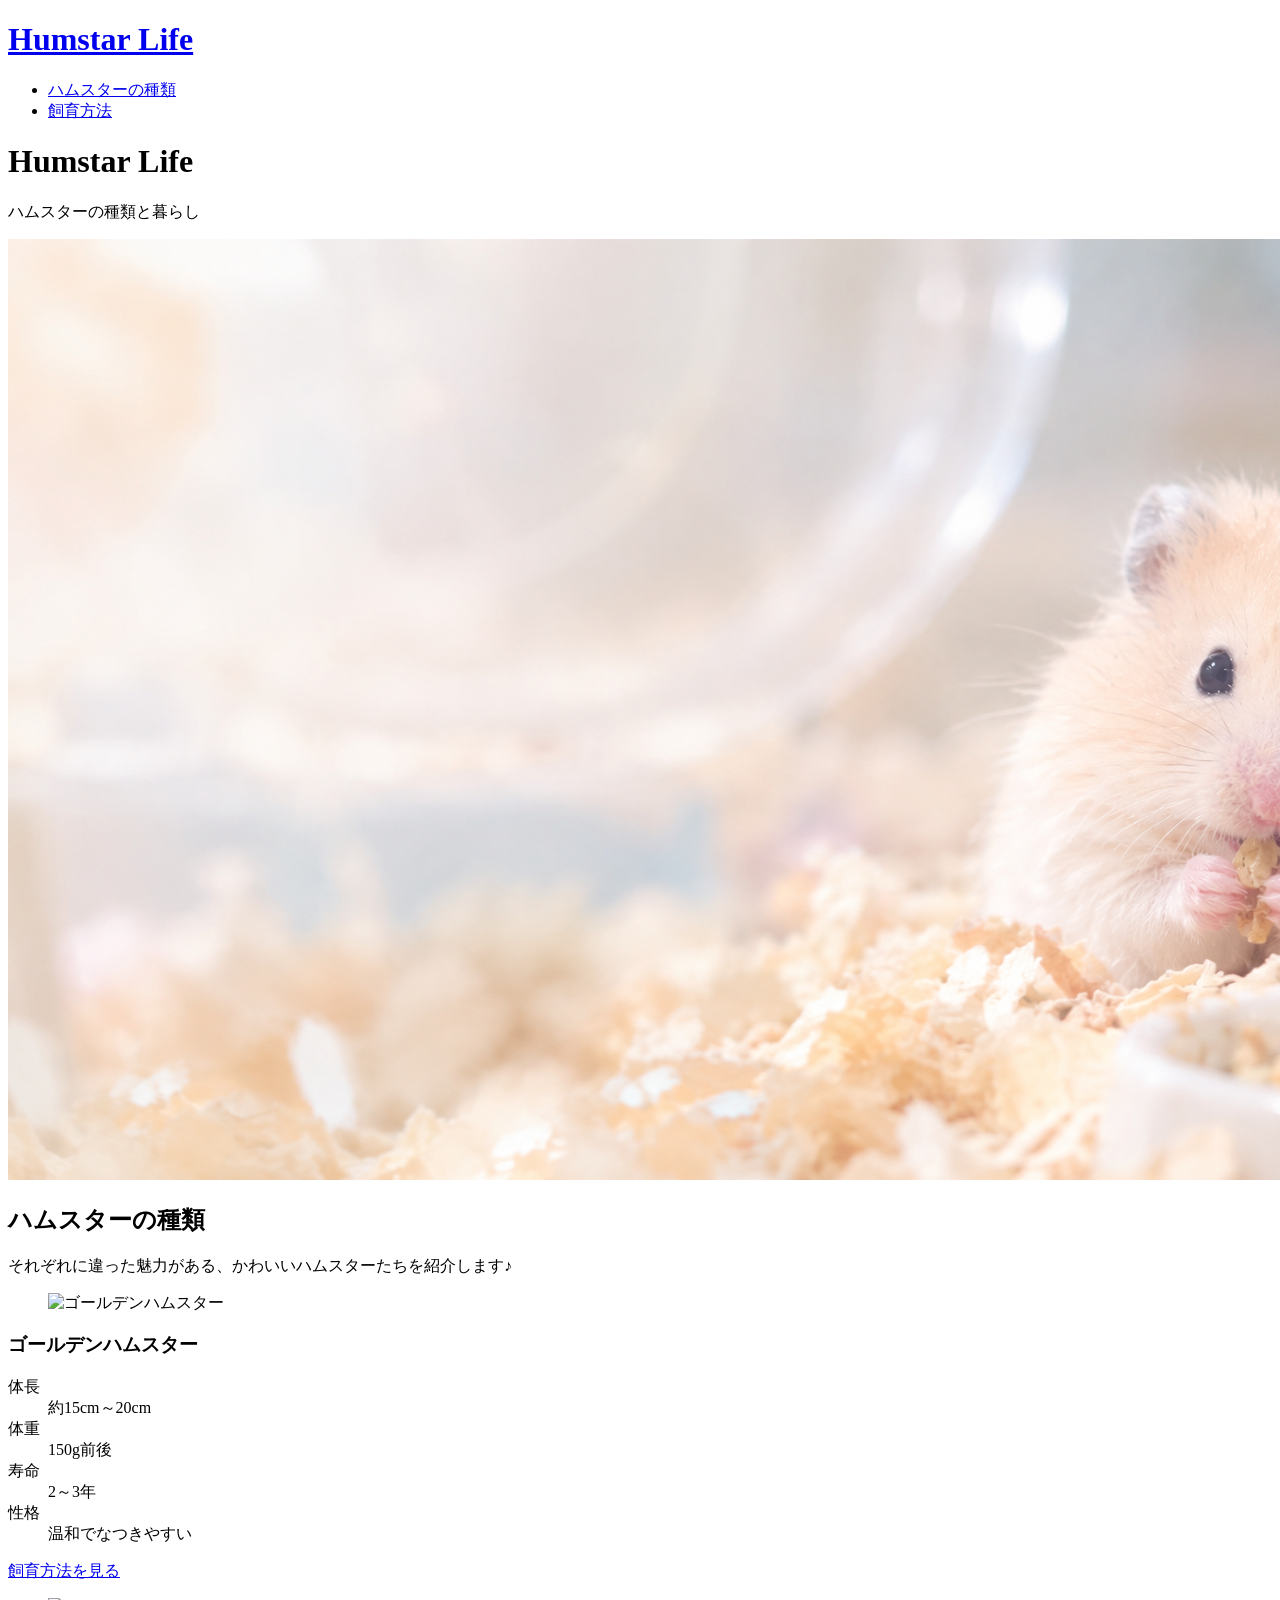
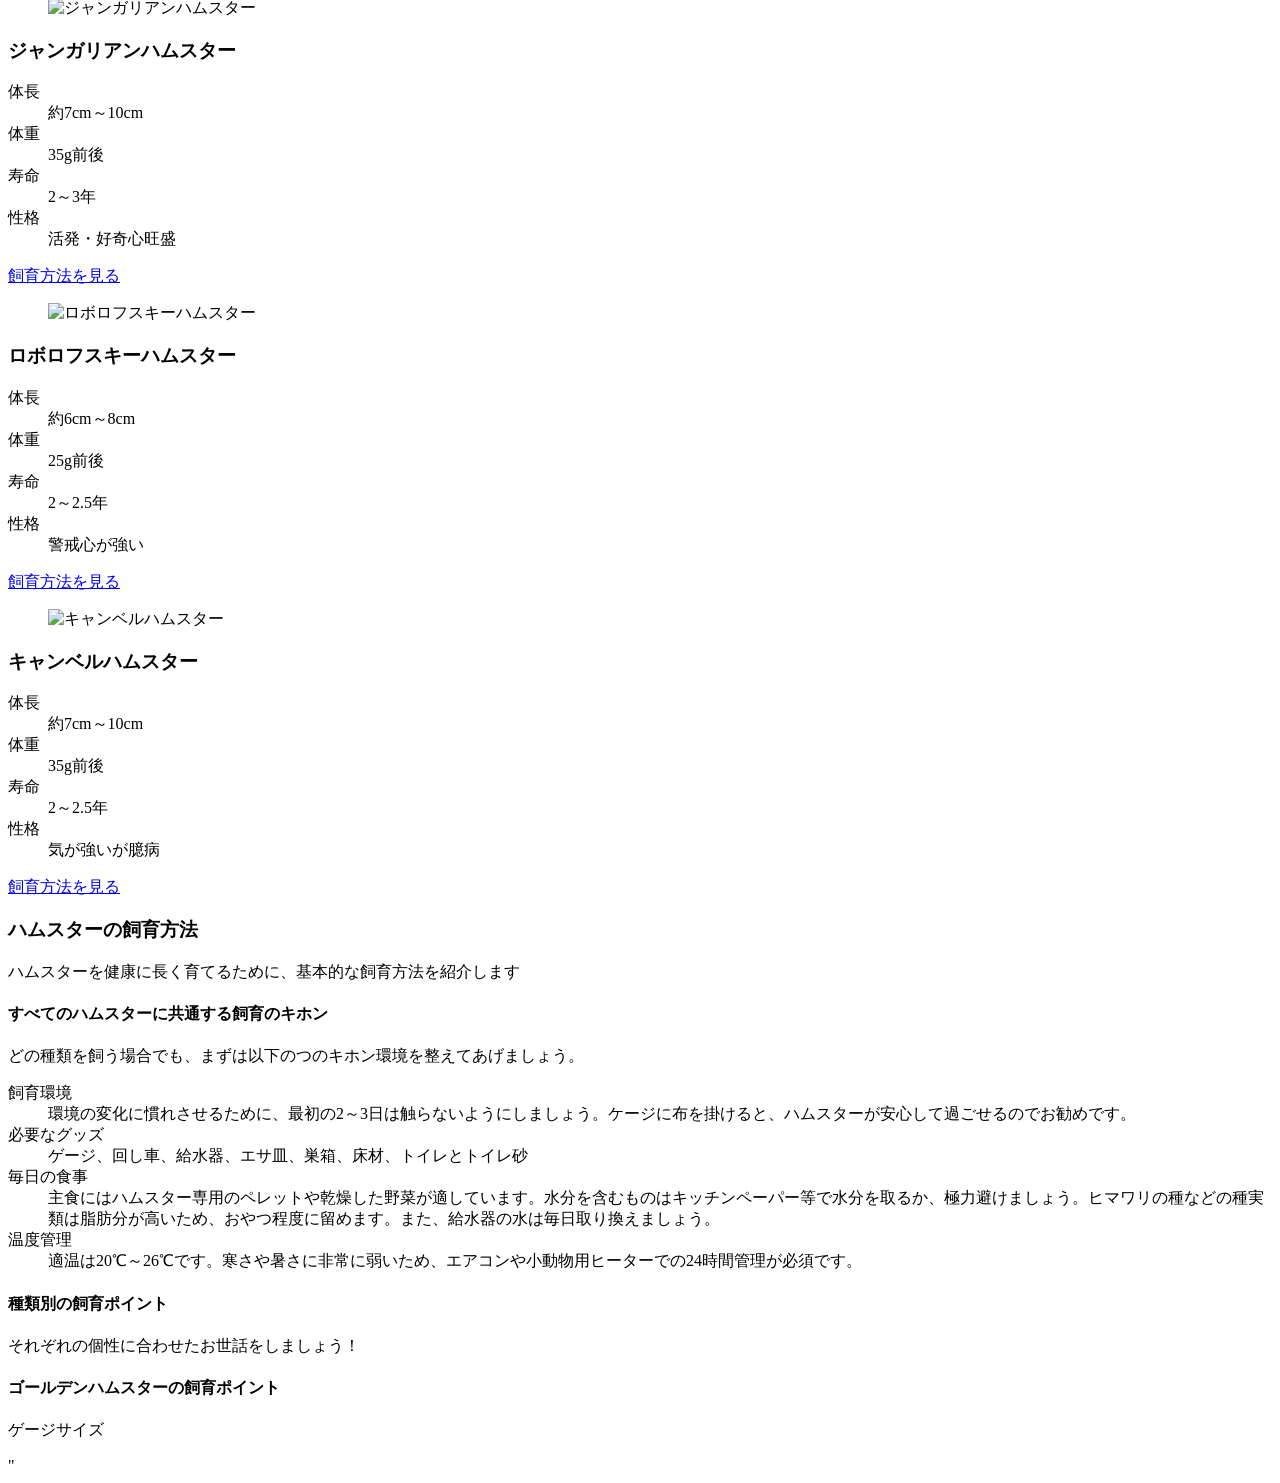
==== humstar/index.html @ ff8c11d4 "HTML" ====
<!DOCTYPE html>
<html lang="ja">
    <head>
        <meta charset="utf-8">
        <title>Humstar Life</title>
        <link rel="stylesheet" href="style.css">
    </head>
    <body>

        <header class="header">
            <h1 class="humstar"><a href="#top">Humstar Life</a></h1>
            <nav class="nav">
                <ul class="header-nav">
                    <li><a href="#type">ハムスターの種類</a></li>
                    <li><a href="#breeding">飼育方法</a></li>
                </ul>
            </nav>
        </header>

        <!-- トップ画面 -->
        <div id="top"class="top">
            <h1>Humstar Life</h1>
            <p>ハムスターの種類と暮らし</p>
            <img src="images/top-hamster.png" alt="トップ画面のハムスター">
        </div>

        <!-- ハムスターの種類 -->
        <div id="type"class="type">
            <h2>ハムスターの種類</h2>
            <p>それぞれに違った魅力がある、かわいいハムスターたちを紹介します♪</p>

            <!-- ゴールデンハムスター-->
             <article class="card">
                <figure class="card_img">
                    <img src="" alt="ゴールデンハムスター">
                </figure>
                <h3 class="card_title">ゴールデンハムスター</h3>
                <dl class="card_meta">
                    <dt>体長</dt><dd>約15cm～20cm</dd>
                    <dt>体重</dt><dd>150g前後</dd>
                    <dt>寿命</dt><dd>2～3年</dd>
                    <dt>性格</dt><dd>温和でなつきやすい</dd>
                </dl>
                <!-- 飼育方法へ飛ばすボタン -->
                 <a href="#golden" class="button">飼育方法を見る</a>
             </article>

              <!-- ジャンガリアンハムスター-->
               <article class="card">
                <figure class="card_img">
                    <img src="" alt="ジャンガリアンハムスター">
                </figure>
                <h3 class="card_title">ジャンガリアンハムスター</h3>
                <dl class="card_meta">
                    <dt>体長</dt><dd>約7cm～10cm</dd>
                    <dt>体重</dt><dd>35g前後</dd>
                    <dt>寿命</dt><dd>2～3年</dd>
                    <dt>性格</dt><dd>活発・好奇心旺盛</dd>
                </dl>
                <!-- 飼育方法へ飛ばすボタン -->
                 <a href="#djungarian" class="button">飼育方法を見る</a>
              </article>

             <!-- ロボロフスキーハムスター -->
              <article class="card">
                <figure class="card_img">
                    <img src="" alt="ロボロフスキーハムスター">
                </figure>
                <h3 class="card_title">ロボロフスキーハムスター</h3>
                <dl class="card_meta">
                    <dt>体長</dt><dd>約6cm～8cm</dd>
                    <dt>体重</dt><dd>25g前後</dd>
                    <dt>寿命</dt><dd>2～2.5年</dd>
                    <dt>性格</dt><dd>警戒心が強い</dd>
                </dl>
                <!-- 飼育方法へ飛ばすボタン -->
                 <a href="#roborovsky" class="button">飼育方法を見る</a>
              </article>

              <!-- キャンベルハムスター -->
               <article class="card">
                <figure class="card_img">
                    <img src="" alt="キャンベルハムスター">
                </figure>
                <h3 class="card_title">キャンベルハムスター</h3>
                <dl class="card_meta">
                    <dt>体長</dt><dd>約7cm～10cm</dd>
                    <dt>体重</dt><dd>35g前後</dd>
                    <dt>寿命</dt><dd>2～2.5年</dd>
                    <dt>性格</dt><dd>気が強いが臆病</dd>
                </dl>
                <!-- 飼育方法へ飛ばすボタン -->
                 <a href="#Campbell's" class="button">飼育方法を見る</a>
               </article>
        </div>

        <!-- ハムスターの飼育方法 -->
         <div id="breeding"class="breeding">
            <h3>ハムスターの飼育方法</h3>
            <p>ハムスターを健康に長く育てるために、基本的な飼育方法を紹介します</p>

            <!-- 飼育のキホン -->
             <section class="care">
                <h4>すべてのハムスターに共通する飼育のキホン</h4>
                <p>どの種類を飼う場合でも、まずは以下のつのキホン環境を整えてあげましょう。</p>
                <dl class="care-meta">
                    <dt>飼育環境</dt><dd>環境の変化に慣れさせるために、最初の2～3日は触らないようにしましょう。ケージに布を掛けると、ハムスターが安心して過ごせるのでお勧めです。</dd>
                    <dt>必要なグッズ</dt><dd>ゲージ、回し車、給水器、エサ皿、巣箱、床材、トイレとトイレ砂</dd>
                    <dt>毎日の食事</dt><dd>主食にはハムスター専用のペレットや乾燥した野菜が適しています。水分を含むものはキッチンペーパー等で水分を取るか、極力避けましょう。ヒマワリの種などの種実類は脂肪分が高いため、おやつ程度に留めます。また、給水器の水は毎日取り換えましょう。</dd>
                    <dt>温度管理</dt><dd>適温は20℃～26℃です。寒さや暑さに非常に弱いため、エアコンや小動物用ヒーターでの24時間管理が必須です。</dd>
                </dl>
             </section>

             <!-- 種類別の飼育方法 -->
              <h4>種類別の飼育ポイント</h4>
              <p>それぞれの個性に合わせたお世話をしましょう！</p>

              <!-- ゴールデンハムスター -->
               <div id="golden" class="care">
                <h4>ゴールデンハムスターの飼育ポイント</h4>
                <dl class="care-meta">
                    <dt>ゲージサイズ</dt>
                </dl>"
               </div>
         </div>
    </body>
</html>
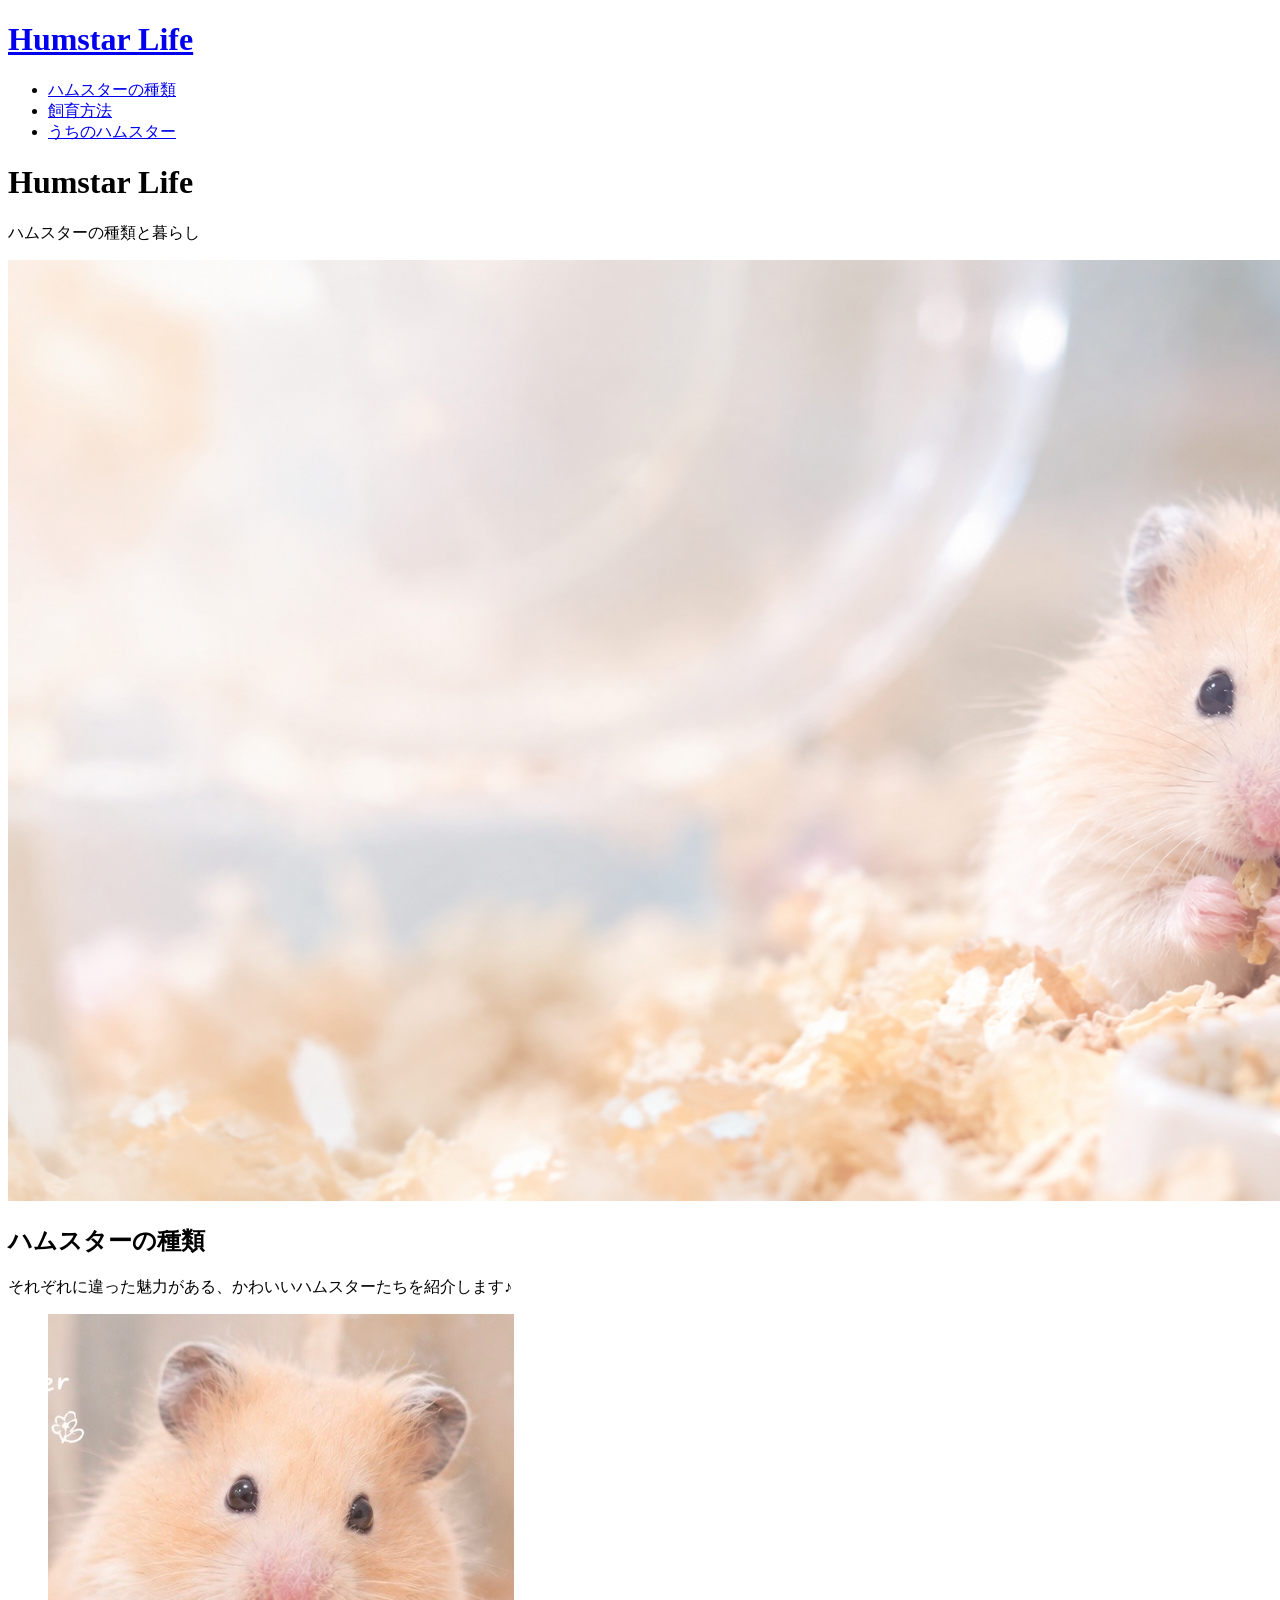
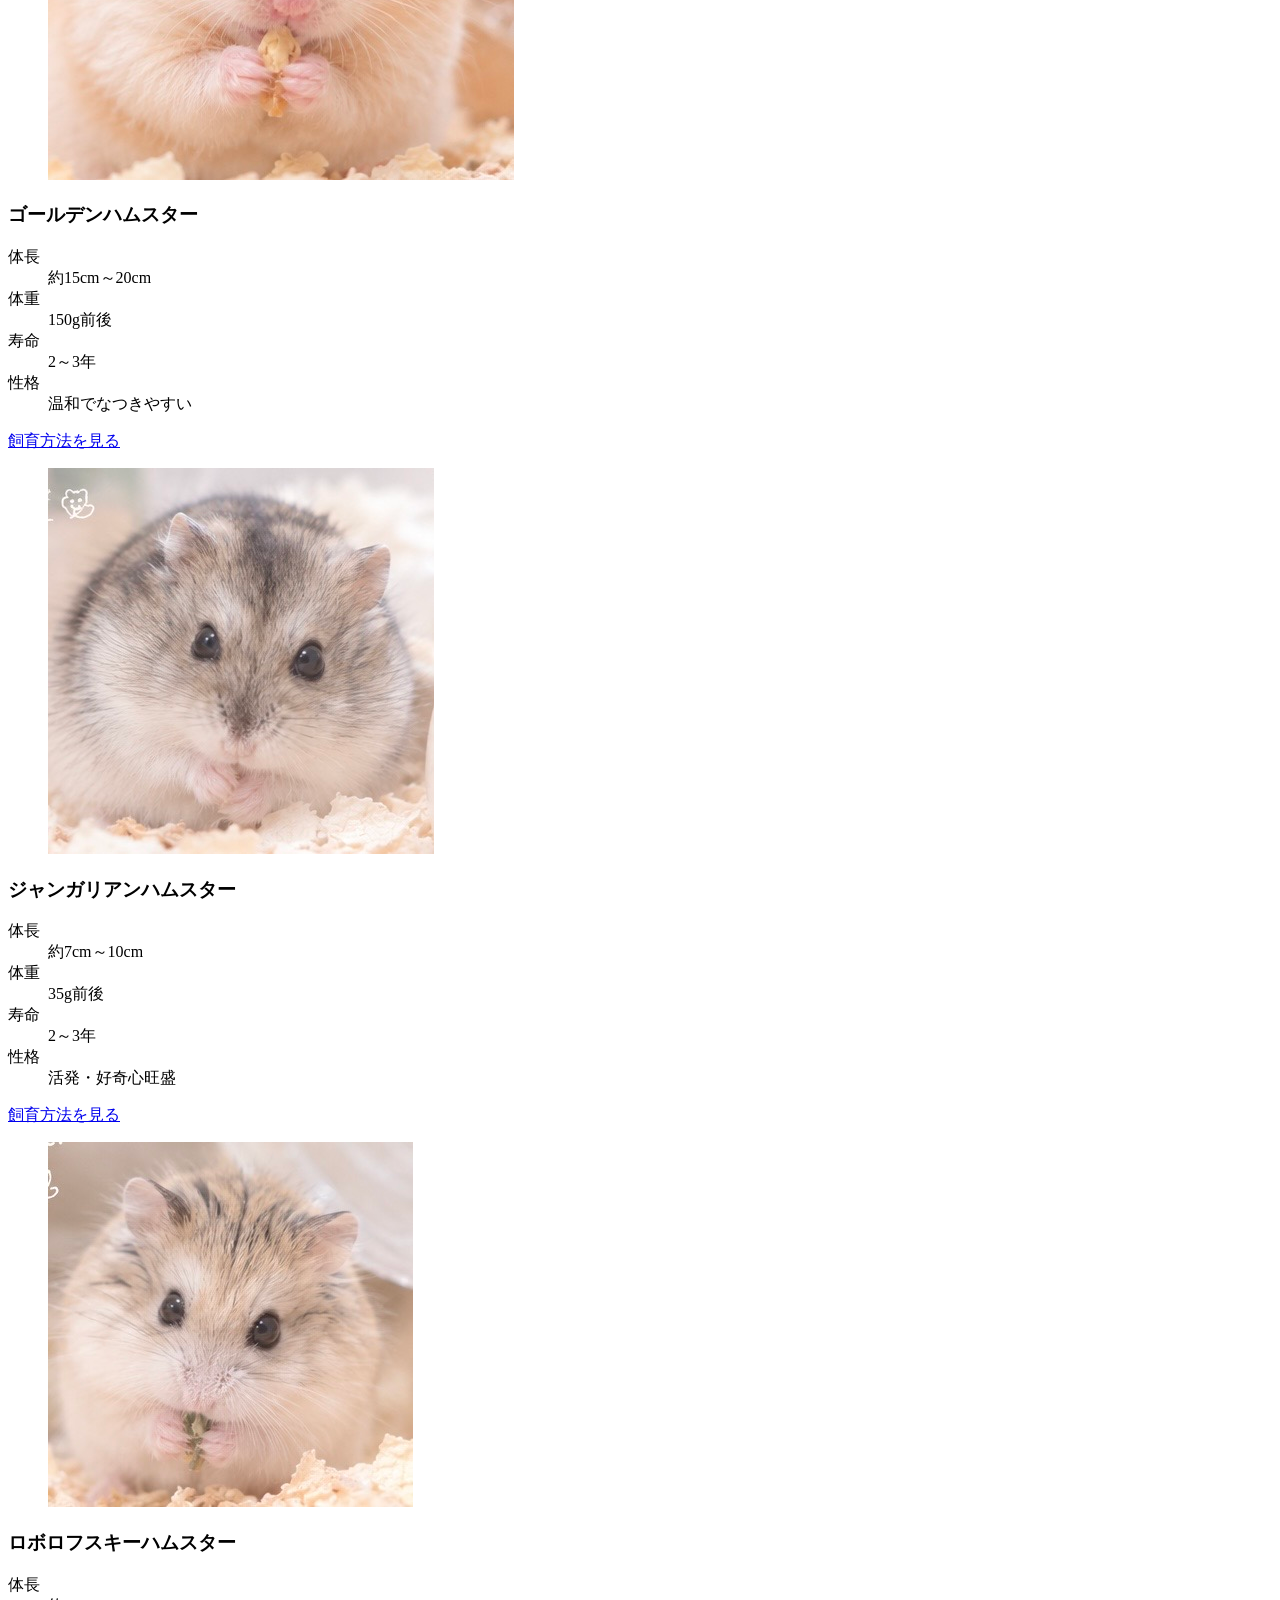
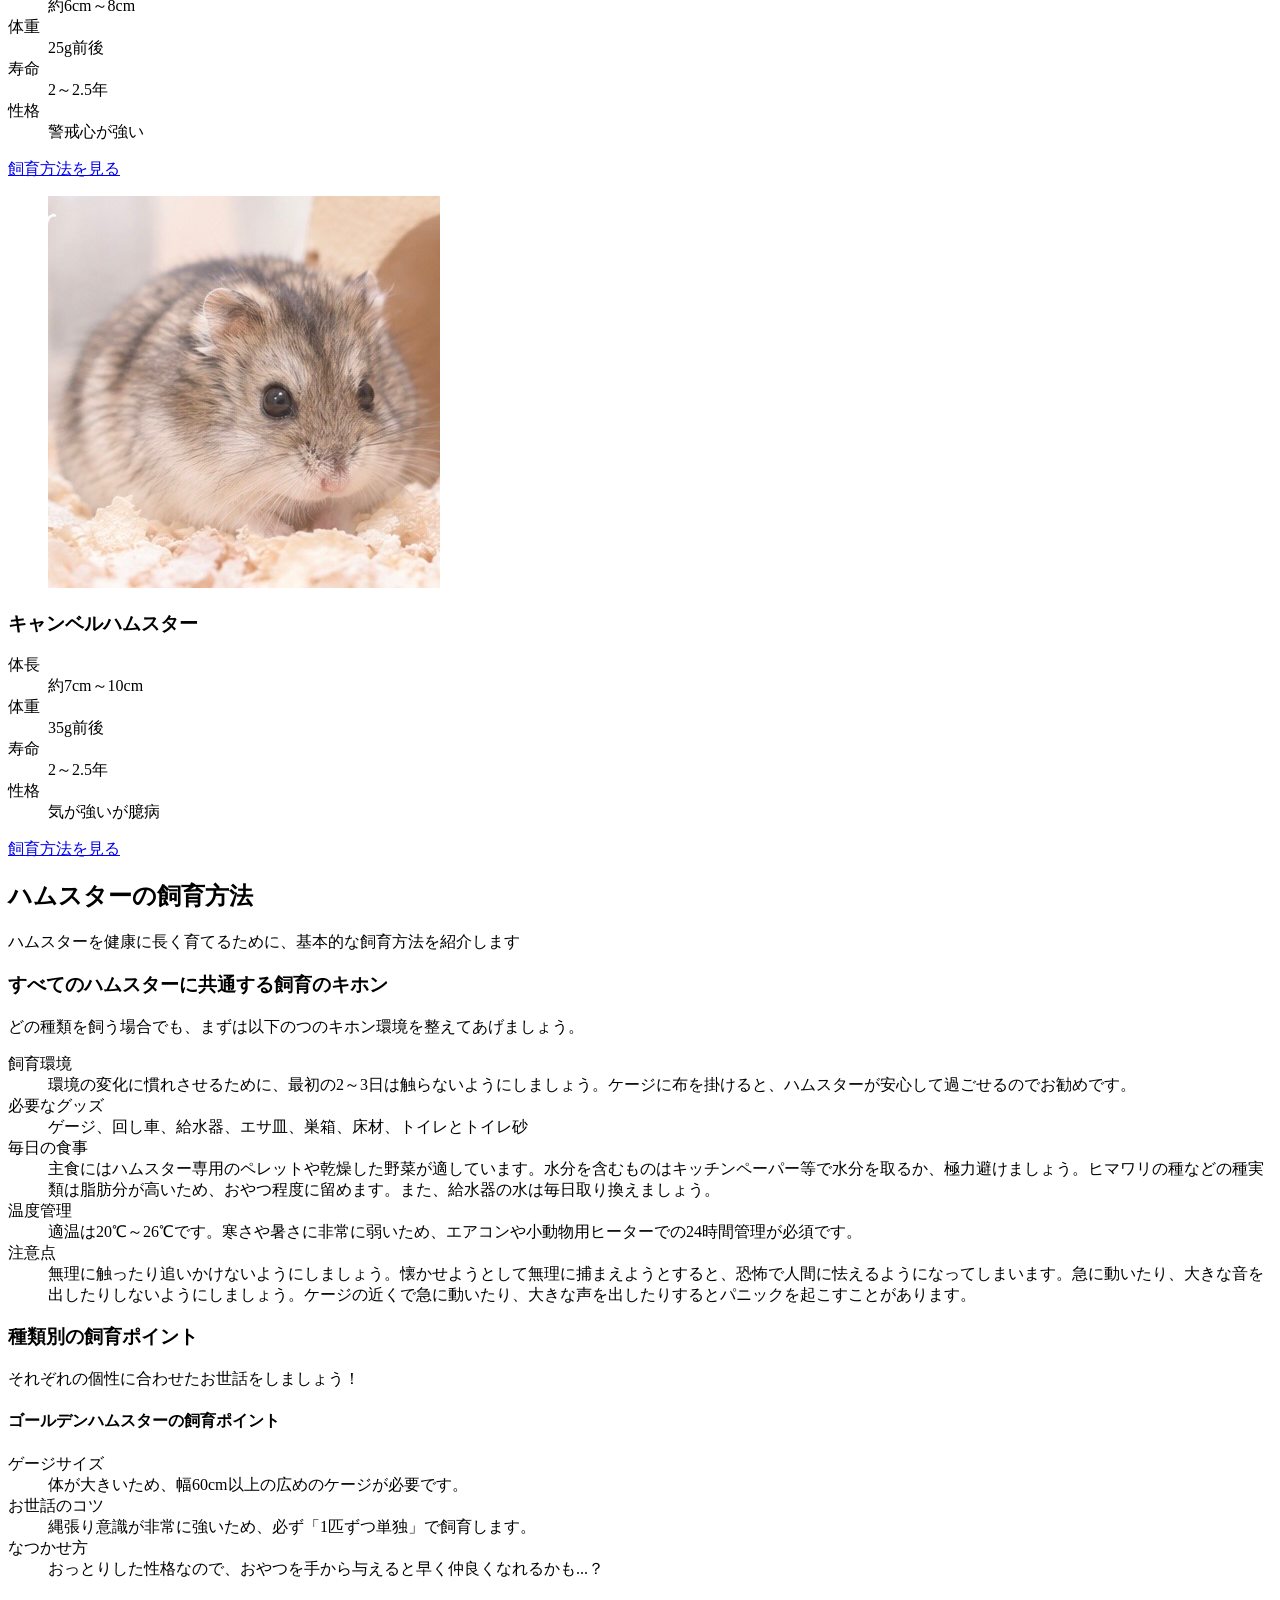
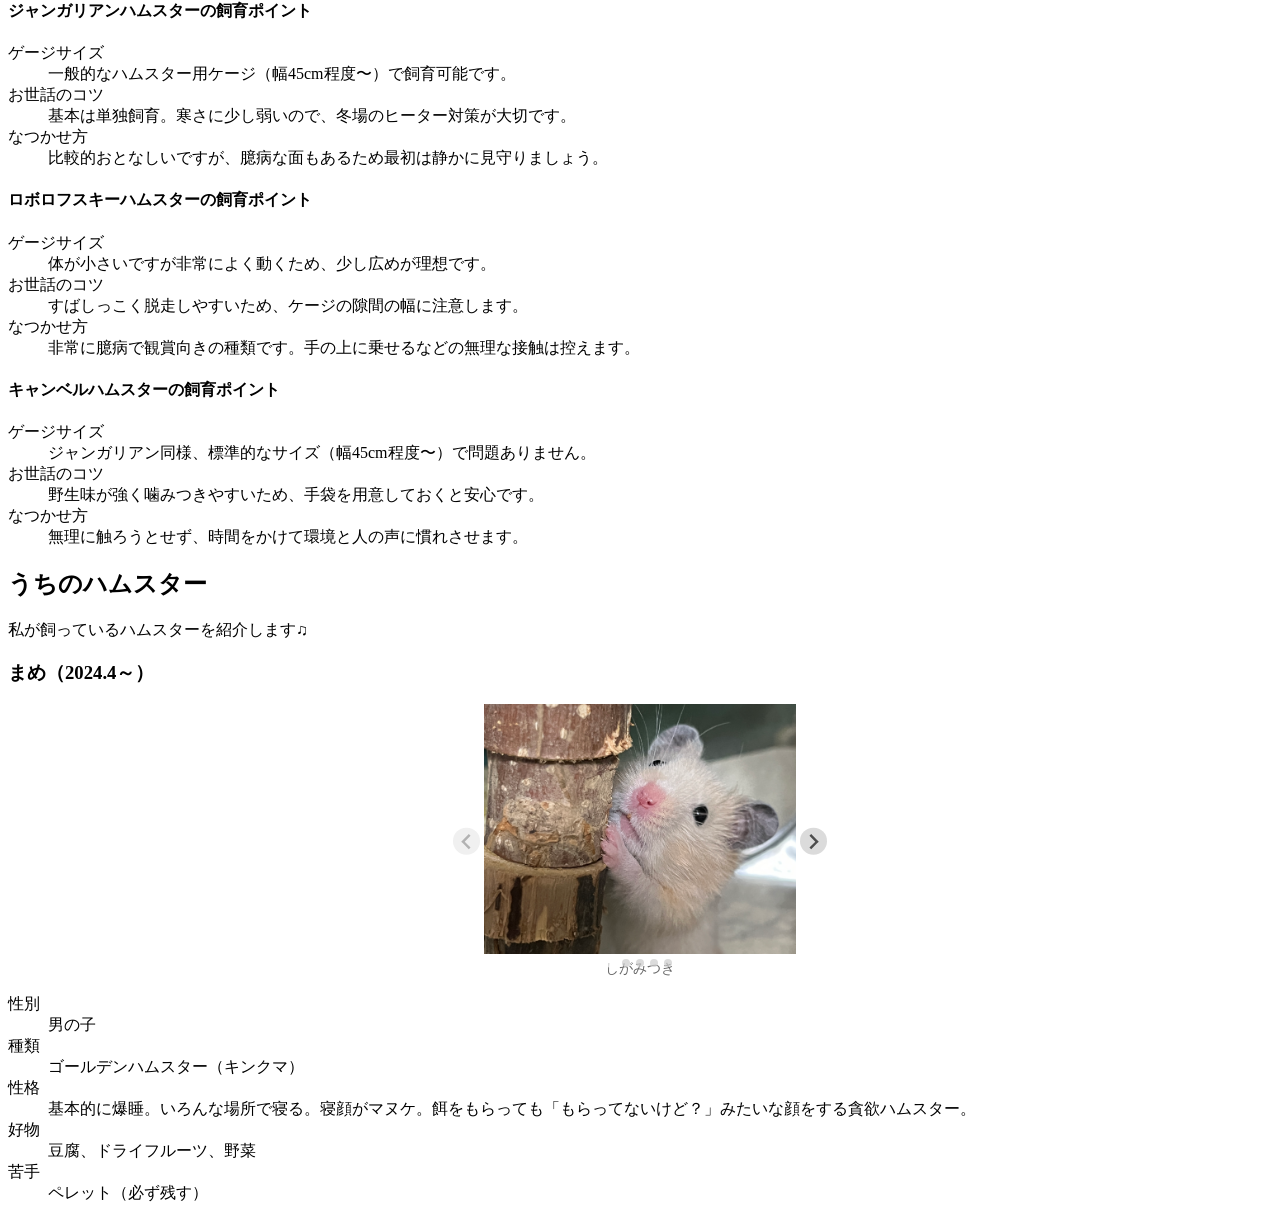
==== commit 79f89d16: "HTML、ちょいCSS" ====
--- a/humstar/index.html
+++ b/humstar/index.html
@@ -4,6 +4,14 @@
         <meta charset="utf-8">
         <title>Humstar Life</title>
         <link rel="stylesheet" href="style.css">
+        <script src="https://cdn.jsdelivr.net/npm/@splidejs/splide@4.1.4/dist/js/splide.min.js"></script>
+        <link rel="stylesheet" href="https://cdn.jsdelivr.net/npm/@splidejs/splide@4.1.4/dist/css/splide.min.css">
+        <!-- Splideを初期化 -->
+        <script>
+            document.addEventListener( 'DOMContentLoaded', function () {
+            new Splide( '#image-carousel' ).mount();
+             } );
+        </script>
     </head>
     <body>
 
@@ -13,6 +21,7 @@
                 <ul class="header-nav">
                     <li><a href="#type">ハムスターの種類</a></li>
                     <li><a href="#breeding">飼育方法</a></li>
+                    <li><a href="#my-humstar">うちのハムスター</a></li>
                 </ul>
             </nav>
         </header>
@@ -32,7 +41,7 @@
             <!-- ゴールデンハムスター-->
              <article class="card">
                 <figure class="card_img">
-                    <img src="" alt="ゴールデンハムスター">
+                    <img src="images/ゴールデンハムスター.jpg" alt="ゴールデンハムスター">
                 </figure>
                 <h3 class="card_title">ゴールデンハムスター</h3>
                 <dl class="card_meta">
@@ -45,10 +54,10 @@
                  <a href="#golden" class="button">飼育方法を見る</a>
              </article>
 
-              <!-- ジャンガリアンハムスター-->
-               <article class="card">
-                <figure class="card_img">
-                    <img src="" alt="ジャンガリアンハムスター">
+            <!-- ジャンガリアンハムスター-->
+             <article class="card">
+                <figure class="card_img">
+                    <img src="images/ジャンガリアンハムスター.jpg" alt="ジャンガリアンハムスター">
                 </figure>
                 <h3 class="card_title">ジャンガリアンハムスター</h3>
                 <dl class="card_meta">
@@ -59,12 +68,12 @@
                 </dl>
                 <!-- 飼育方法へ飛ばすボタン -->
                  <a href="#djungarian" class="button">飼育方法を見る</a>
-              </article>
-
-             <!-- ロボロフスキーハムスター -->
-              <article class="card">
-                <figure class="card_img">
-                    <img src="" alt="ロボロフスキーハムスター">
+             </article>
+
+            <!-- ロボロフスキーハムスター -->
+             <article class="card">
+                <figure class="card_img">
+                    <img src="images/ロボロフスキーハムスター.jpg" alt="ロボロフスキーハムスター">
                 </figure>
                 <h3 class="card_title">ロボロフスキーハムスター</h3>
                 <dl class="card_meta">
@@ -75,12 +84,12 @@
                 </dl>
                 <!-- 飼育方法へ飛ばすボタン -->
                  <a href="#roborovsky" class="button">飼育方法を見る</a>
-              </article>
-
-              <!-- キャンベルハムスター -->
-               <article class="card">
-                <figure class="card_img">
-                    <img src="" alt="キャンベルハムスター">
+             </article>
+
+            <!-- キャンベルハムスター -->
+             <article class="card">
+                <figure class="card_img">
+                    <img src="images/キャンベルハムスター.jpg" alt="キャンベルハムスター">
                 </figure>
                 <h3 class="card_title">キャンベルハムスター</h3>
                 <dl class="card_meta">
@@ -91,37 +100,103 @@
                 </dl>
                 <!-- 飼育方法へ飛ばすボタン -->
                  <a href="#Campbell's" class="button">飼育方法を見る</a>
-               </article>
+             </article>
         </div>
 
         <!-- ハムスターの飼育方法 -->
-         <div id="breeding"class="breeding">
-            <h3>ハムスターの飼育方法</h3>
+        <div id="breeding"class="breeding">
+            <h2>ハムスターの飼育方法</h2>
             <p>ハムスターを健康に長く育てるために、基本的な飼育方法を紹介します</p>
 
             <!-- 飼育のキホン -->
              <section class="care">
-                <h4>すべてのハムスターに共通する飼育のキホン</h4>
+                <h3>すべてのハムスターに共通する飼育のキホン</h3>
                 <p>どの種類を飼う場合でも、まずは以下のつのキホン環境を整えてあげましょう。</p>
                 <dl class="care-meta">
                     <dt>飼育環境</dt><dd>環境の変化に慣れさせるために、最初の2～3日は触らないようにしましょう。ケージに布を掛けると、ハムスターが安心して過ごせるのでお勧めです。</dd>
                     <dt>必要なグッズ</dt><dd>ゲージ、回し車、給水器、エサ皿、巣箱、床材、トイレとトイレ砂</dd>
                     <dt>毎日の食事</dt><dd>主食にはハムスター専用のペレットや乾燥した野菜が適しています。水分を含むものはキッチンペーパー等で水分を取るか、極力避けましょう。ヒマワリの種などの種実類は脂肪分が高いため、おやつ程度に留めます。また、給水器の水は毎日取り換えましょう。</dd>
                     <dt>温度管理</dt><dd>適温は20℃～26℃です。寒さや暑さに非常に弱いため、エアコンや小動物用ヒーターでの24時間管理が必須です。</dd>
+                    <dt>注意点</dt><dd>無理に触ったり追いかけないようにしましょう。懐かせようとして無理に捕まえようとすると、恐怖で人間に怯えるようになってしまいます。急に動いたり、大きな音を出したりしないようにしましょう。ケージの近くで急に動いたり、大きな声を出したりするとパニックを起こすことがあります。</dd>
                 </dl>
              </section>
 
-             <!-- 種類別の飼育方法 -->
-              <h4>種類別の飼育ポイント</h4>
-              <p>それぞれの個性に合わせたお世話をしましょう！</p>
-
-              <!-- ゴールデンハムスター -->
-               <div id="golden" class="care">
+            <!-- 種類別の飼育方法(飼育方法を見るのジャンプ先) -->
+             <h3>種類別の飼育ポイント</h3>
+             <p>それぞれの個性に合わせたお世話をしましょう！</p>
+
+            <!-- ゴールデンハムスター -->
+             <div id="golden" class="care">
                 <h4>ゴールデンハムスターの飼育ポイント</h4>
                 <dl class="care-meta">
-                    <dt>ゲージサイズ</dt>
-                </dl>"
-               </div>
-         </div>
+                    <dt>ゲージサイズ</dt><dd>体が大きいため、幅60cm以上の広めのケージが必要です。</dd>
+                    <dt>お世話のコツ</dt><dd>縄張り意識が非常に強いため、必ず「1匹ずつ単独」で飼育します。</dd>
+                    <dt>なつかせ方</dt><dd>おっとりした性格なので、おやつを手から与えると早く仲良くなれるかも...？</dd>
+                </dl>
+             </div>
+
+            <!-- ジャンガリアンハムスター -->
+             <div id="djungarian" class="care">
+                <h4>ジャンガリアンハムスターの飼育ポイント</h4>
+                <dl class="care-meta">
+                    <dt>ゲージサイズ</dt><dd>一般的なハムスター用ケージ（幅45cm程度〜）で飼育可能です。</dd>
+                    <dt>お世話のコツ</dt><dd>基本は単独飼育。寒さに少し弱いので、冬場のヒーター対策が大切です。</dd>
+                    <dt>なつかせ方</dt><dd>比較的おとなしいですが、臆病な面もあるため最初は静かに見守りましょう。</dd>
+                </dl>
+             </div>
+
+            <!-- ロボロフスキーハムスター -->
+             <div id="roborovski" class="care">
+                <h4>ロボロフスキーハムスターの飼育ポイント</h4>
+                <dl class="care-meta">
+                    <dt>ゲージサイズ</dt><dd>体が小さいですが非常によく動くため、少し広めが理想です。</dd>
+                    <dt>お世話のコツ</dt><dd>すばしっこく脱走しやすいため、ケージの隙間の幅に注意します。</dd>
+                    <dt>なつかせ方</dt><dd>非常に臆病で観賞向きの種類です。手の上に乗せるなどの無理な接触は控えます。</dd>
+                </dl>
+             </div>
+
+            <!-- キャンベルハムスター -->
+             <div id="Campbell's" class="care">
+                <h4>キャンベルハムスターの飼育ポイント</h4>
+                <dl class="care-meta">
+                    <dt>ゲージサイズ</dt><dd>ジャンガリアン同様、標準的なサイズ（幅45cm程度〜）で問題ありません。</dd>
+                    <dt>お世話のコツ</dt><dd>野生味が強く噛みつきやすいため、手袋を用意しておくと安心です。</dd>
+                    <dt>なつかせ方</dt><dd>無理に触ろうとせず、時間をかけて環境と人の声に慣れさせます。</dd>
+                </dl>
+             </div>
+
+        </div>
+
+        <!-- うちのハムスター -->
+        <div id="my-humstar" class="my-humstar">
+            <h2>うちのハムスター</h2>
+            <p>私が飼っているハムスターを紹介します♫</p>
+
+            <!-- まめ -->
+             <div class="my-humstar-list">
+                <article class="my-humstar-card">
+                    <h3 class="my-humstar_title">まめ（2024.4～）</h3>
+                    <!-- 画像スライダー -->
+                    <section id="image-carousel" class="splide" aria-label="まめの写真">
+                        <div class="splide__track">
+                            <ul class="splide__list">
+                                <li class="splide__slide"><img src="images/しがみつき.jpg" alt="まめ_しがみつき"><div>しがみつき</div></li>
+                                <li class="splide__slide"><img src="images/ほうれん草.jpg" alt="まめ_ほうれん草"><div>ほうれん草</div></li>
+                                <li class="splide__slide"><img src="images/キャベツ.jpg" alt="まめ_キャベツ"><div>キャベツ</div></li>
+                                <li class="splide__slide"><img src="images/マヌケな寝顔.jpg" alt="まめ_マヌケな寝顔"><div>マヌケな寝顔</div></li>
+                                <li class="splide__slide"><img src="images/伸びるまめ.jpg" alt="まめ_伸びるまめ"><div>伸びるまめ</div></li>
+                            </ul>
+                        </div>
+                    </section>
+                    <dl class="my-humstar_meta">
+                        <dt>性別</dt><dd>男の子</dd>
+                        <dt>種類</dt><dd>ゴールデンハムスター（キンクマ）</dd>
+                        <dt>性格</dt><dd>基本的に爆睡。いろんな場所で寝る。寝顔がマヌケ。餌をもらっても「もらってないけど？」みたいな顔をする貪欲ハムスター。</dd>
+                        <dt>好物</dt><dd>豆腐、ドライフルーツ、野菜</dd>
+                        <dt>苦手</dt><dd>ペレット（必ず残す）</dd>
+                    </dl>
+                </article>
+             </div>
+        </div>
     </body>
 </html>
--- a/humstar/style.css
+++ b/humstar/style.css
@@ -0,0 +1,25 @@
+/* スライダー内の画像サイズを調整 */
+.splide__slide img {
+  width: 100%;
+  max-height: 250px;    /* ← お好みの高さに調整してください（例: 200px〜300px） */
+  object-fit: contain;  /* 画像の比率を崩さずに枠内に収める */
+  display: block;
+  margin: 0 auto;       /* 画像を中央寄せ */
+}
+
+/* スライドごとの高さやレイアウトを整える設定 */
+.splide__slide {
+  text-align: center;   /* キャプション文字を中央寄せ */
+}
+
+.splide__slide div {
+  font-size: 0.85rem;   /* 画像下のテキストサイズ調整 */
+  margin-top: 6px;
+  color: #666;
+}
+
+/* カルーセル全体の最大幅を制限して中央寄せ */
+#image-carousel {
+  max-width: 400px;   /* ← お好みの幅（例: 300px〜400pxなど）に設定 */
+  margin: 0 auto;     /* 中央に配置 */
+}
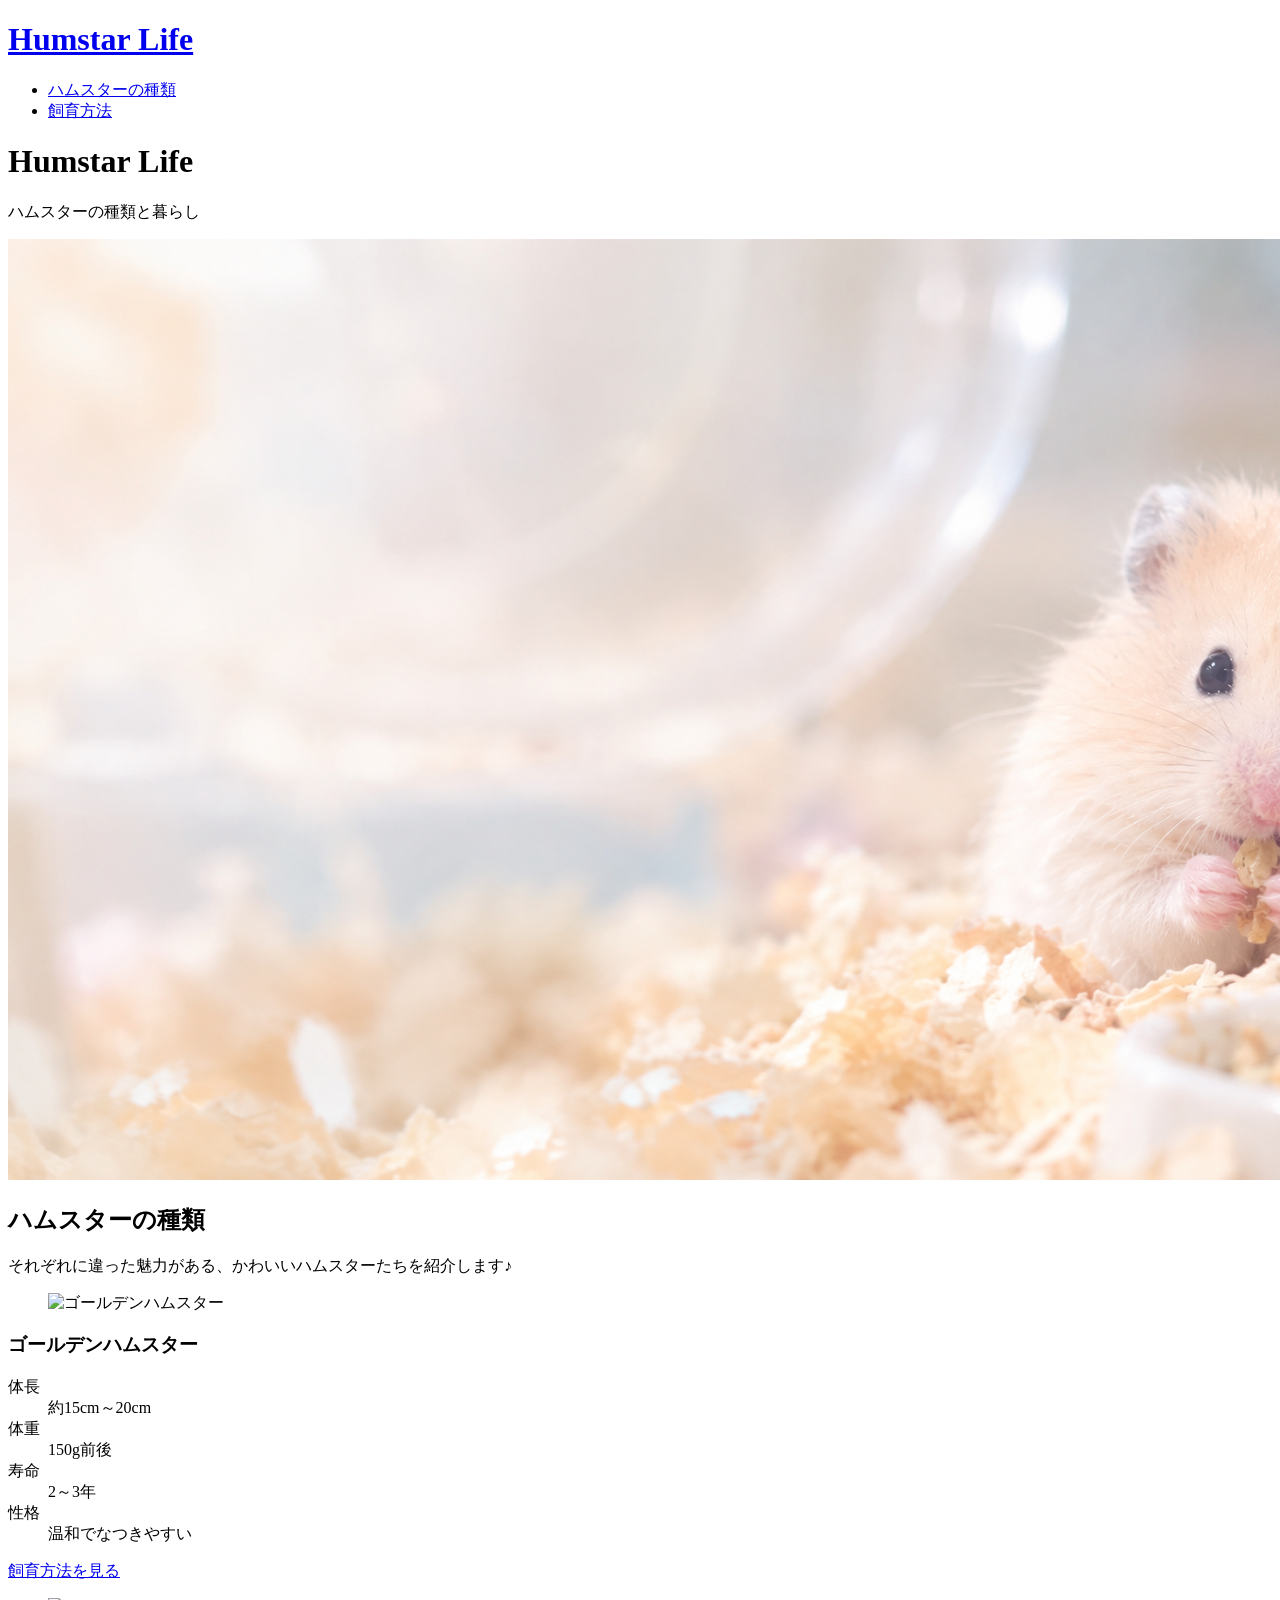
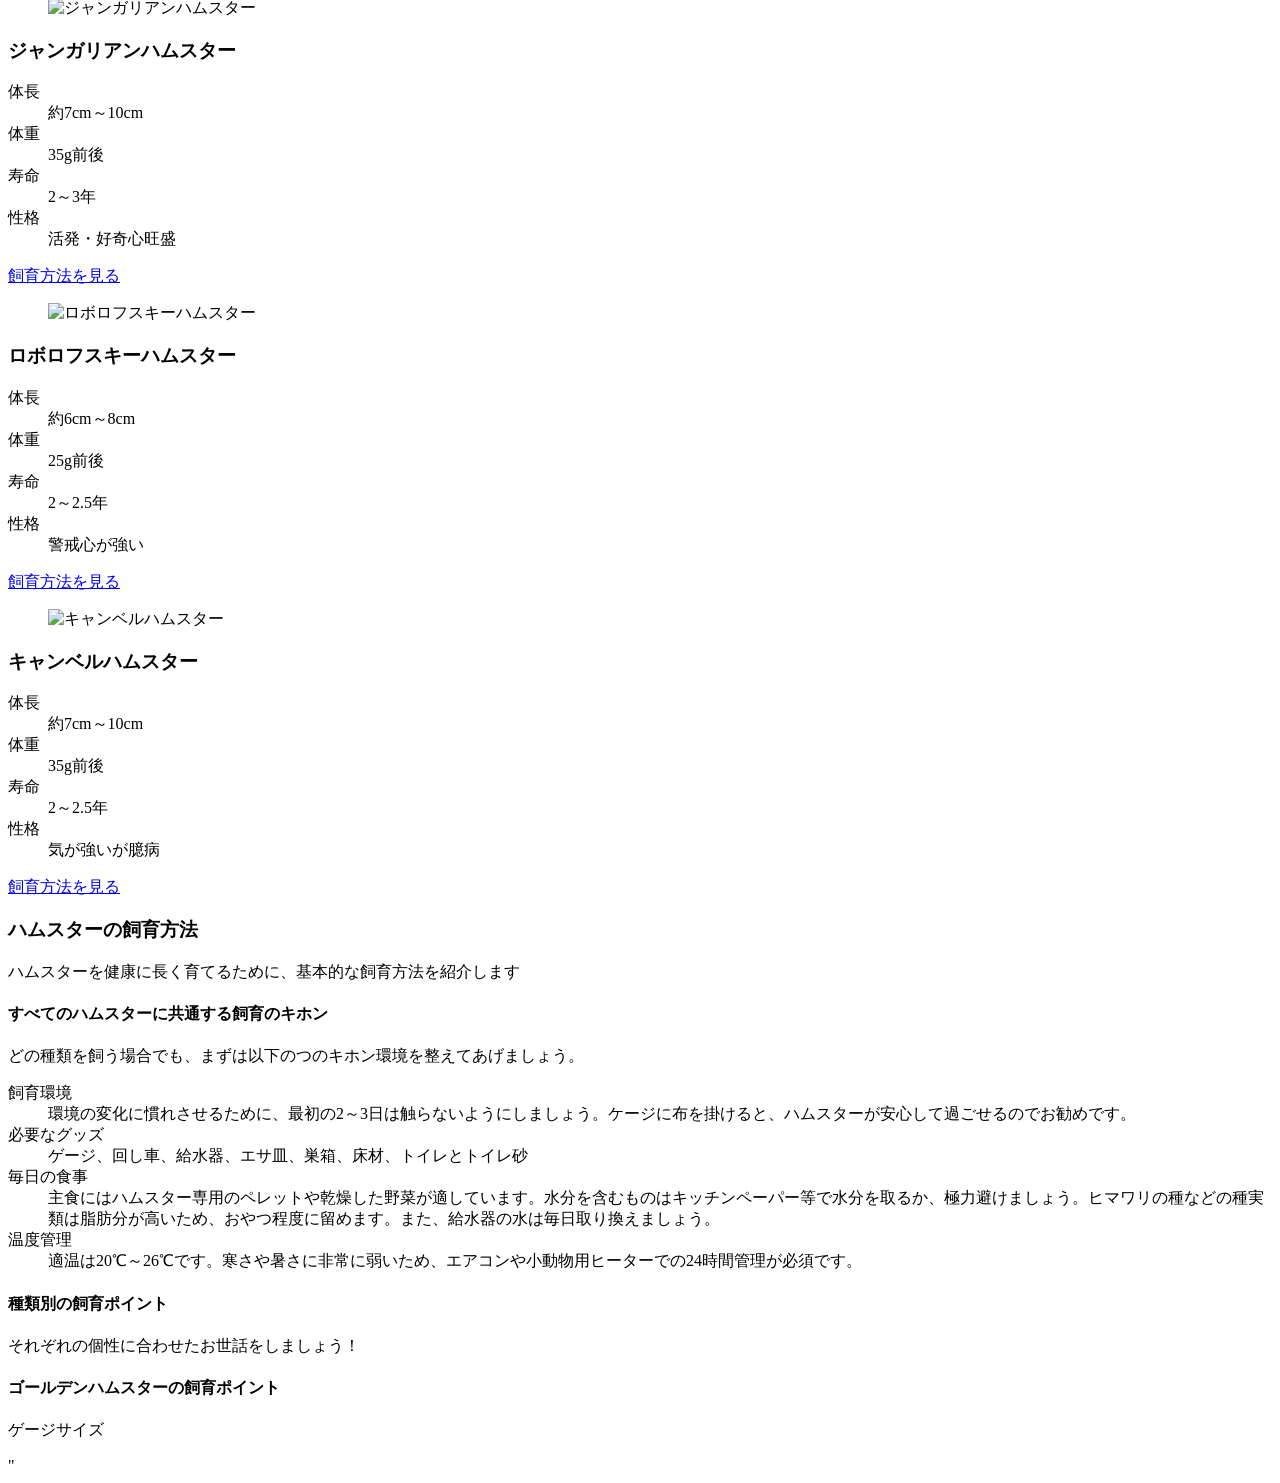
==== commit b8d79100: "修正" ====
--- a/humstar/index.html
+++ b/humstar/index.html
@@ -4,14 +4,6 @@
         <meta charset="utf-8">
         <title>Humstar Life</title>
         <link rel="stylesheet" href="style.css">
-        <script src="https://cdn.jsdelivr.net/npm/@splidejs/splide@4.1.4/dist/js/splide.min.js"></script>
-        <link rel="stylesheet" href="https://cdn.jsdelivr.net/npm/@splidejs/splide@4.1.4/dist/css/splide.min.css">
-        <!-- Splideを初期化 -->
-        <script>
-            document.addEventListener( 'DOMContentLoaded', function () {
-            new Splide( '#image-carousel' ).mount();
-             } );
-        </script>
     </head>
     <body>
 
@@ -21,7 +13,6 @@
                 <ul class="header-nav">
                     <li><a href="#type">ハムスターの種類</a></li>
                     <li><a href="#breeding">飼育方法</a></li>
-                    <li><a href="#my-humstar">うちのハムスター</a></li>
                 </ul>
             </nav>
         </header>
@@ -41,7 +32,7 @@
             <!-- ゴールデンハムスター-->
              <article class="card">
                 <figure class="card_img">
-                    <img src="images/ゴールデンハムスター.jpg" alt="ゴールデンハムスター">
+                    <img src="" alt="ゴールデンハムスター">
                 </figure>
                 <h3 class="card_title">ゴールデンハムスター</h3>
                 <dl class="card_meta">
@@ -54,10 +45,10 @@
                  <a href="#golden" class="button">飼育方法を見る</a>
              </article>
 
-            <!-- ジャンガリアンハムスター-->
-             <article class="card">
+              <!-- ジャンガリアンハムスター-->
+               <article class="card">
                 <figure class="card_img">
-                    <img src="images/ジャンガリアンハムスター.jpg" alt="ジャンガリアンハムスター">
+                    <img src="" alt="ジャンガリアンハムスター">
                 </figure>
                 <h3 class="card_title">ジャンガリアンハムスター</h3>
                 <dl class="card_meta">
@@ -68,12 +59,12 @@
                 </dl>
                 <!-- 飼育方法へ飛ばすボタン -->
                  <a href="#djungarian" class="button">飼育方法を見る</a>
-             </article>
+              </article>
 
-            <!-- ロボロフスキーハムスター -->
-             <article class="card">
+             <!-- ロボロフスキーハムスター -->
+              <article class="card">
                 <figure class="card_img">
-                    <img src="images/ロボロフスキーハムスター.jpg" alt="ロボロフスキーハムスター">
+                    <img src="" alt="ロボロフスキーハムスター">
                 </figure>
                 <h3 class="card_title">ロボロフスキーハムスター</h3>
                 <dl class="card_meta">
@@ -84,12 +75,12 @@
                 </dl>
                 <!-- 飼育方法へ飛ばすボタン -->
                  <a href="#roborovsky" class="button">飼育方法を見る</a>
-             </article>
+              </article>
 
-            <!-- キャンベルハムスター -->
-             <article class="card">
+              <!-- キャンベルハムスター -->
+               <article class="card">
                 <figure class="card_img">
-                    <img src="images/キャンベルハムスター.jpg" alt="キャンベルハムスター">
+                    <img src="" alt="キャンベルハムスター">
                 </figure>
                 <h3 class="card_title">キャンベルハムスター</h3>
                 <dl class="card_meta">
@@ -100,103 +91,37 @@
                 </dl>
                 <!-- 飼育方法へ飛ばすボタン -->
                  <a href="#Campbell's" class="button">飼育方法を見る</a>
-             </article>
+               </article>
         </div>
 
         <!-- ハムスターの飼育方法 -->
-        <div id="breeding"class="breeding">
-            <h2>ハムスターの飼育方法</h2>
+         <div id="breeding"class="breeding">
+            <h3>ハムスターの飼育方法</h3>
             <p>ハムスターを健康に長く育てるために、基本的な飼育方法を紹介します</p>
 
             <!-- 飼育のキホン -->
              <section class="care">
-                <h3>すべてのハムスターに共通する飼育のキホン</h3>
+                <h4>すべてのハムスターに共通する飼育のキホン</h4>
                 <p>どの種類を飼う場合でも、まずは以下のつのキホン環境を整えてあげましょう。</p>
                 <dl class="care-meta">
                     <dt>飼育環境</dt><dd>環境の変化に慣れさせるために、最初の2～3日は触らないようにしましょう。ケージに布を掛けると、ハムスターが安心して過ごせるのでお勧めです。</dd>
                     <dt>必要なグッズ</dt><dd>ゲージ、回し車、給水器、エサ皿、巣箱、床材、トイレとトイレ砂</dd>
                     <dt>毎日の食事</dt><dd>主食にはハムスター専用のペレットや乾燥した野菜が適しています。水分を含むものはキッチンペーパー等で水分を取るか、極力避けましょう。ヒマワリの種などの種実類は脂肪分が高いため、おやつ程度に留めます。また、給水器の水は毎日取り換えましょう。</dd>
                     <dt>温度管理</dt><dd>適温は20℃～26℃です。寒さや暑さに非常に弱いため、エアコンや小動物用ヒーターでの24時間管理が必須です。</dd>
-                    <dt>注意点</dt><dd>無理に触ったり追いかけないようにしましょう。懐かせようとして無理に捕まえようとすると、恐怖で人間に怯えるようになってしまいます。急に動いたり、大きな音を出したりしないようにしましょう。ケージの近くで急に動いたり、大きな声を出したりするとパニックを起こすことがあります。</dd>
                 </dl>
              </section>
 
-            <!-- 種類別の飼育方法(飼育方法を見るのジャンプ先) -->
-             <h3>種類別の飼育ポイント</h3>
-             <p>それぞれの個性に合わせたお世話をしましょう！</p>
+             <!-- 種類別の飼育方法 -->
+              <h4>種類別の飼育ポイント</h4>
+              <p>それぞれの個性に合わせたお世話をしましょう！</p>
 
-            <!-- ゴールデンハムスター -->
-             <div id="golden" class="care">
+              <!-- ゴールデンハムスター -->
+               <div id="golden" class="care">
                 <h4>ゴールデンハムスターの飼育ポイント</h4>
                 <dl class="care-meta">
-                    <dt>ゲージサイズ</dt><dd>体が大きいため、幅60cm以上の広めのケージが必要です。</dd>
-                    <dt>お世話のコツ</dt><dd>縄張り意識が非常に強いため、必ず「1匹ずつ単独」で飼育します。</dd>
-                    <dt>なつかせ方</dt><dd>おっとりした性格なので、おやつを手から与えると早く仲良くなれるかも...？</dd>
-                </dl>
-             </div>
-
-            <!-- ジャンガリアンハムスター -->
-             <div id="djungarian" class="care">
-                <h4>ジャンガリアンハムスターの飼育ポイント</h4>
-                <dl class="care-meta">
-                    <dt>ゲージサイズ</dt><dd>一般的なハムスター用ケージ（幅45cm程度〜）で飼育可能です。</dd>
-                    <dt>お世話のコツ</dt><dd>基本は単独飼育。寒さに少し弱いので、冬場のヒーター対策が大切です。</dd>
-                    <dt>なつかせ方</dt><dd>比較的おとなしいですが、臆病な面もあるため最初は静かに見守りましょう。</dd>
-                </dl>
-             </div>
-
-            <!-- ロボロフスキーハムスター -->
-             <div id="roborovski" class="care">
-                <h4>ロボロフスキーハムスターの飼育ポイント</h4>
-                <dl class="care-meta">
-                    <dt>ゲージサイズ</dt><dd>体が小さいですが非常によく動くため、少し広めが理想です。</dd>
-                    <dt>お世話のコツ</dt><dd>すばしっこく脱走しやすいため、ケージの隙間の幅に注意します。</dd>
-                    <dt>なつかせ方</dt><dd>非常に臆病で観賞向きの種類です。手の上に乗せるなどの無理な接触は控えます。</dd>
-                </dl>
-             </div>
-
-            <!-- キャンベルハムスター -->
-             <div id="Campbell's" class="care">
-                <h4>キャンベルハムスターの飼育ポイント</h4>
-                <dl class="care-meta">
-                    <dt>ゲージサイズ</dt><dd>ジャンガリアン同様、標準的なサイズ（幅45cm程度〜）で問題ありません。</dd>
-                    <dt>お世話のコツ</dt><dd>野生味が強く噛みつきやすいため、手袋を用意しておくと安心です。</dd>
-                    <dt>なつかせ方</dt><dd>無理に触ろうとせず、時間をかけて環境と人の声に慣れさせます。</dd>
-                </dl>
-             </div>
-
-        </div>
-
-        <!-- うちのハムスター -->
-        <div id="my-humstar" class="my-humstar">
-            <h2>うちのハムスター</h2>
-            <p>私が飼っているハムスターを紹介します♫</p>
-
-            <!-- まめ -->
-             <div class="my-humstar-list">
-                <article class="my-humstar-card">
-                    <h3 class="my-humstar_title">まめ（2024.4～）</h3>
-                    <!-- 画像スライダー -->
-                    <section id="image-carousel" class="splide" aria-label="まめの写真">
-                        <div class="splide__track">
-                            <ul class="splide__list">
-                                <li class="splide__slide"><img src="images/しがみつき.jpg" alt="まめ_しがみつき"><div>しがみつき</div></li>
-                                <li class="splide__slide"><img src="images/ほうれん草.jpg" alt="まめ_ほうれん草"><div>ほうれん草</div></li>
-                                <li class="splide__slide"><img src="images/キャベツ.jpg" alt="まめ_キャベツ"><div>キャベツ</div></li>
-                                <li class="splide__slide"><img src="images/マヌケな寝顔.jpg" alt="まめ_マヌケな寝顔"><div>マヌケな寝顔</div></li>
-                                <li class="splide__slide"><img src="images/伸びるまめ.jpg" alt="まめ_伸びるまめ"><div>伸びるまめ</div></li>
-                            </ul>
-                        </div>
-                    </section>
-                    <dl class="my-humstar_meta">
-                        <dt>性別</dt><dd>男の子</dd>
-                        <dt>種類</dt><dd>ゴールデンハムスター（キンクマ）</dd>
-                        <dt>性格</dt><dd>基本的に爆睡。いろんな場所で寝る。寝顔がマヌケ。餌をもらっても「もらってないけど？」みたいな顔をする貪欲ハムスター。</dd>
-                        <dt>好物</dt><dd>豆腐、ドライフルーツ、野菜</dd>
-                        <dt>苦手</dt><dd>ペレット（必ず残す）</dd>
-                    </dl>
-                </article>
-             </div>
-        </div>
+                    <dt>ゲージサイズ</dt>
+                </dl>"
+               </div>
+         </div>
     </body>
 </html>
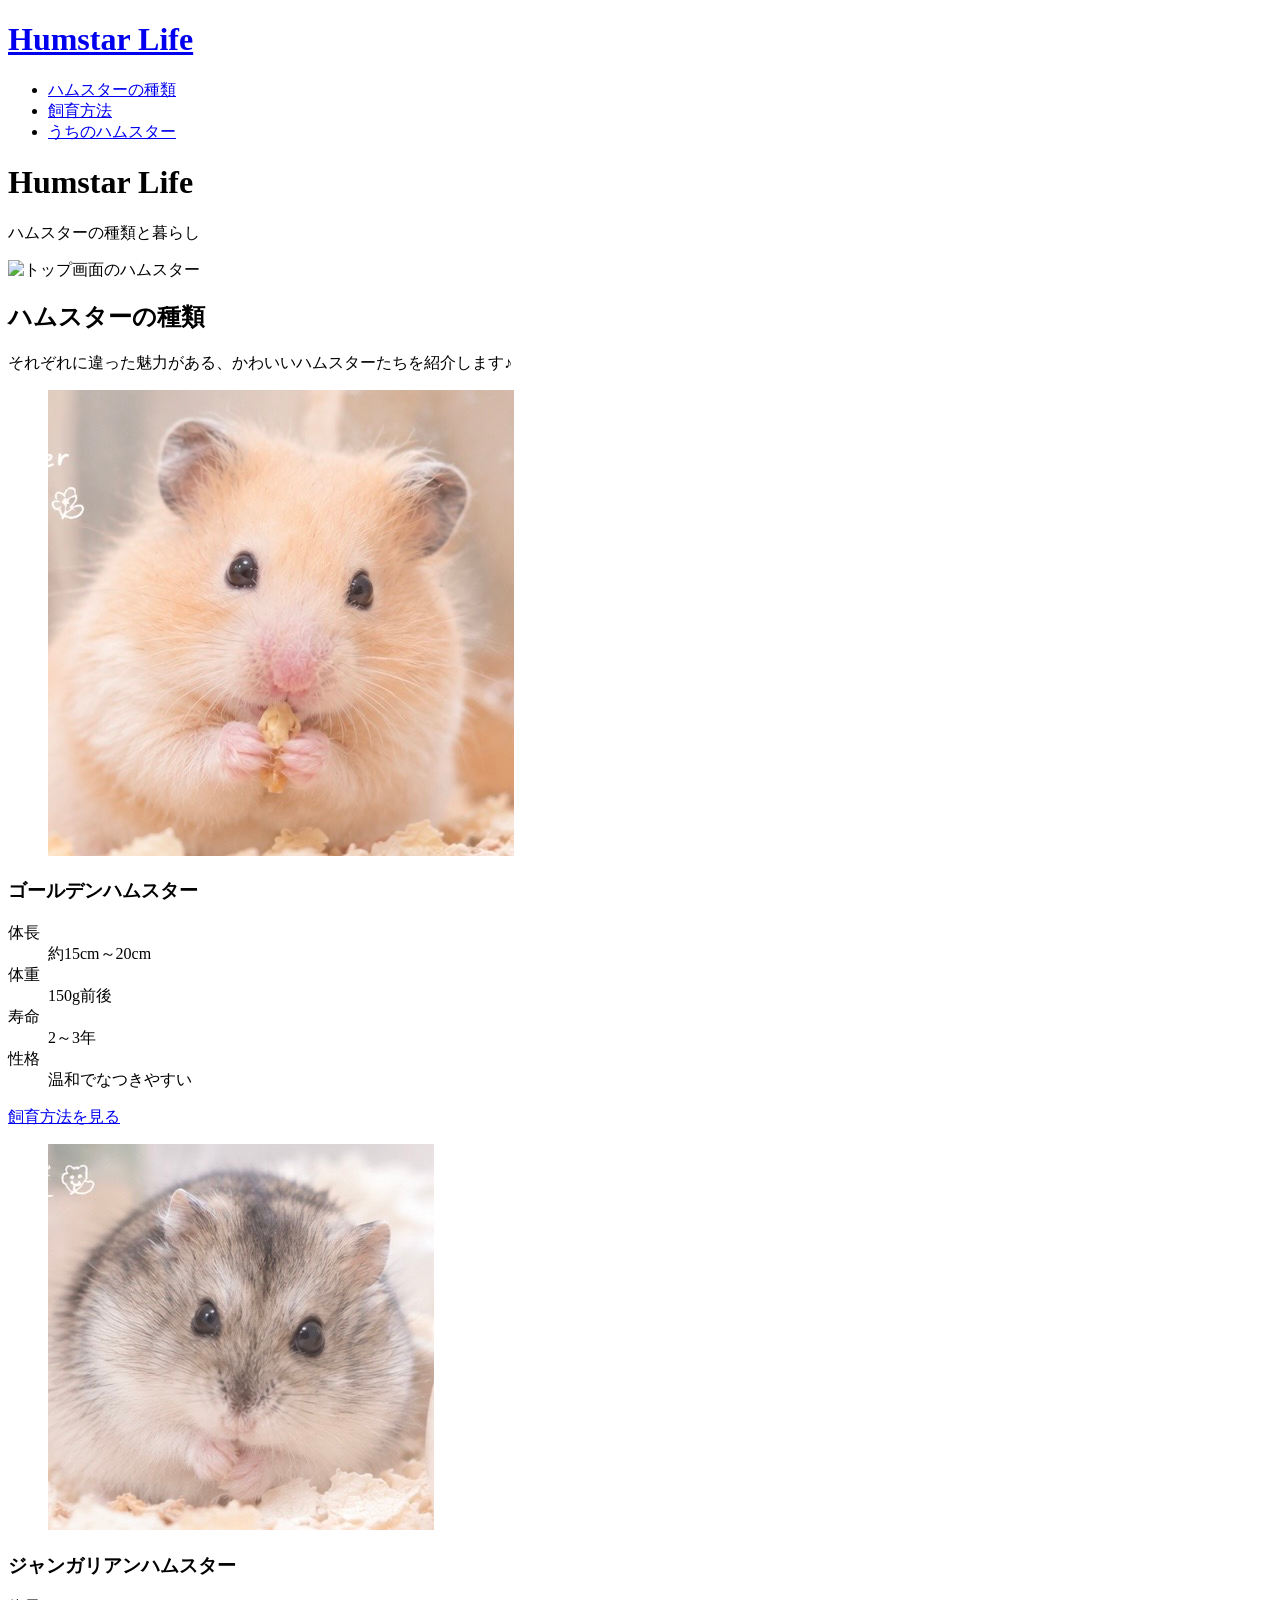
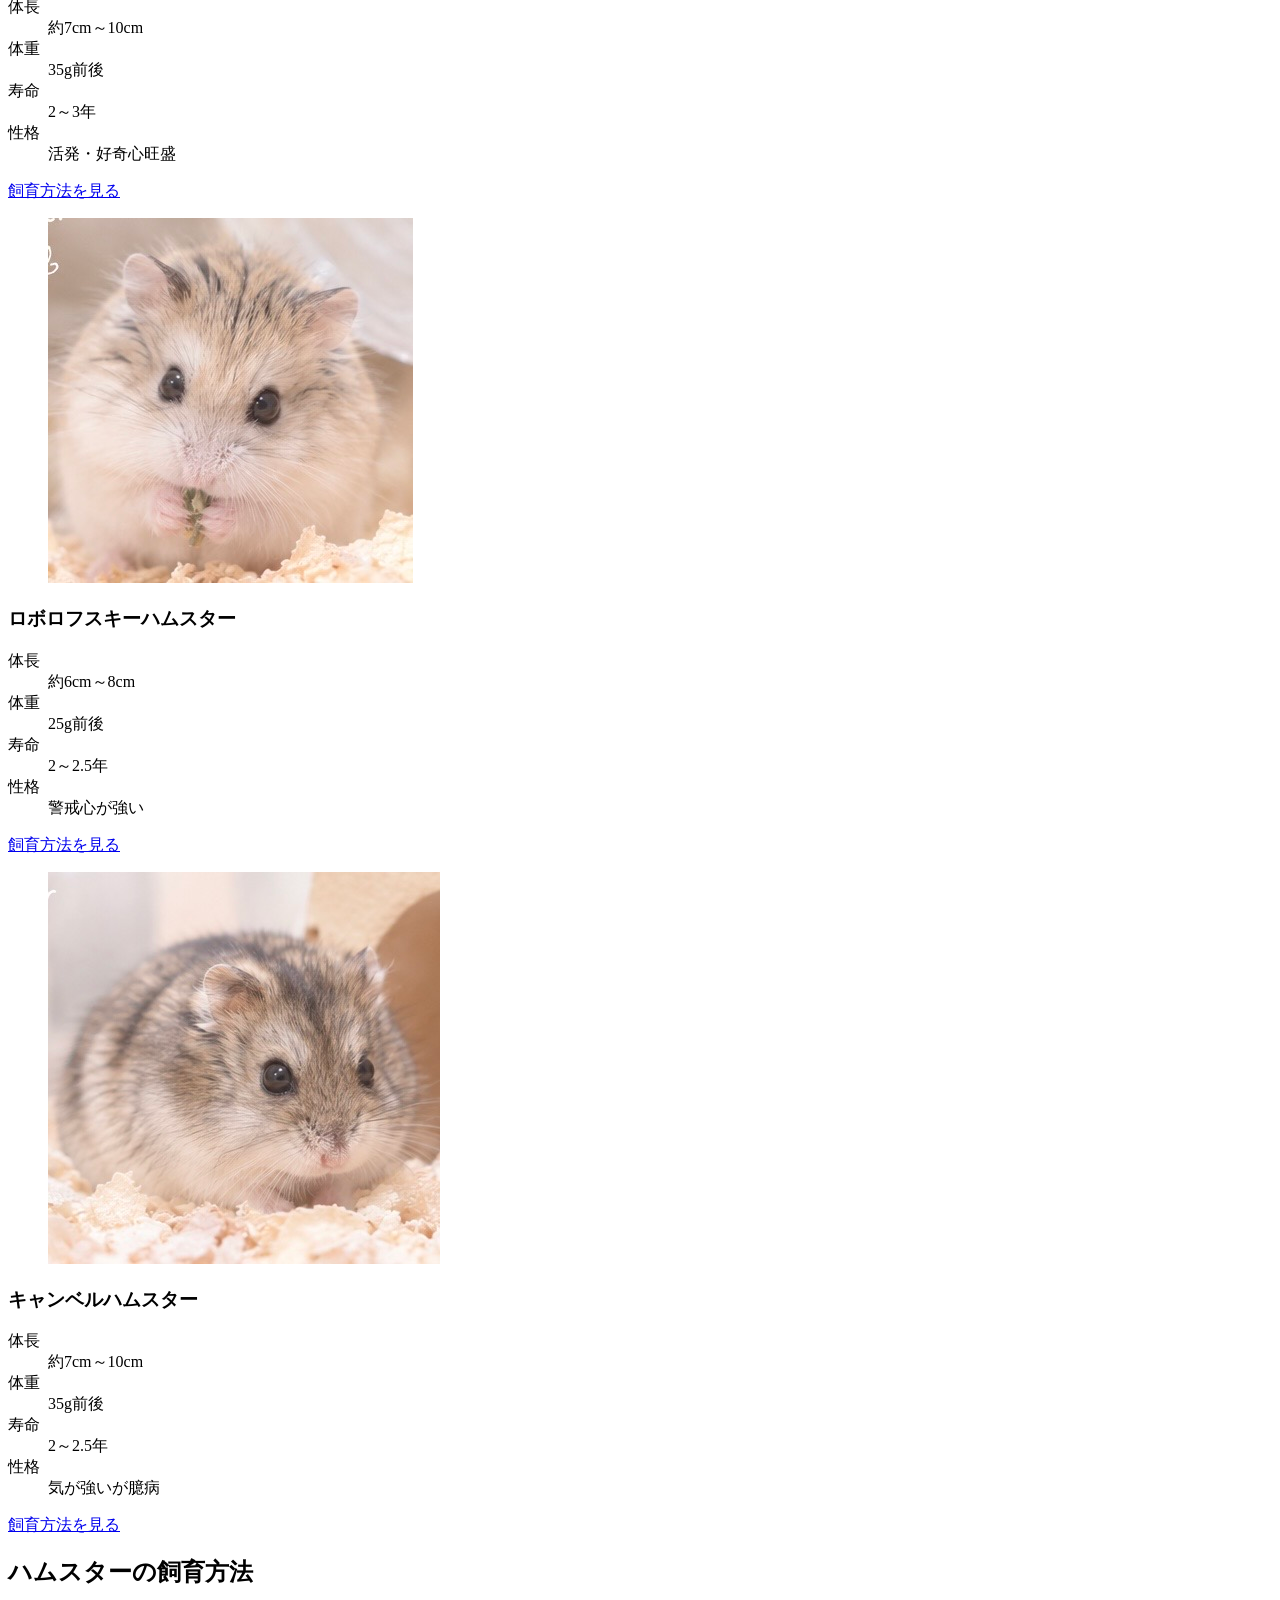
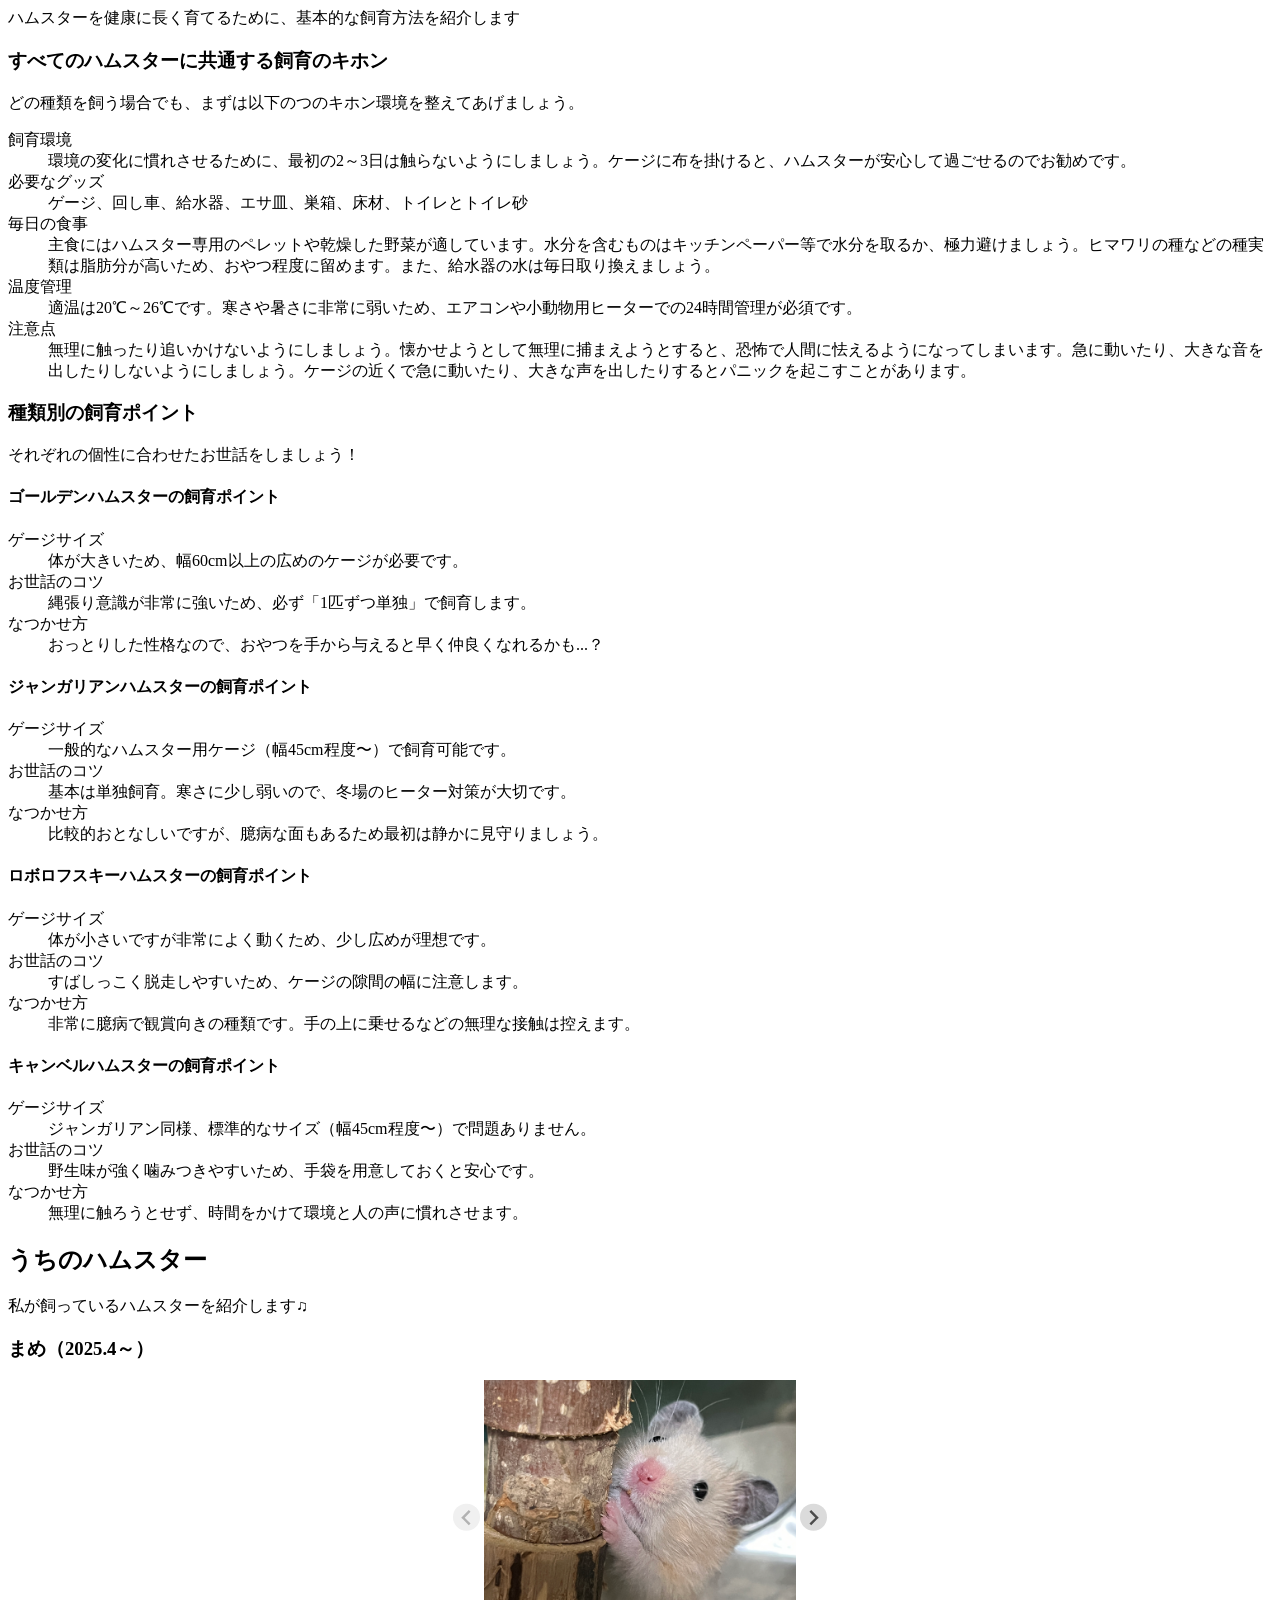
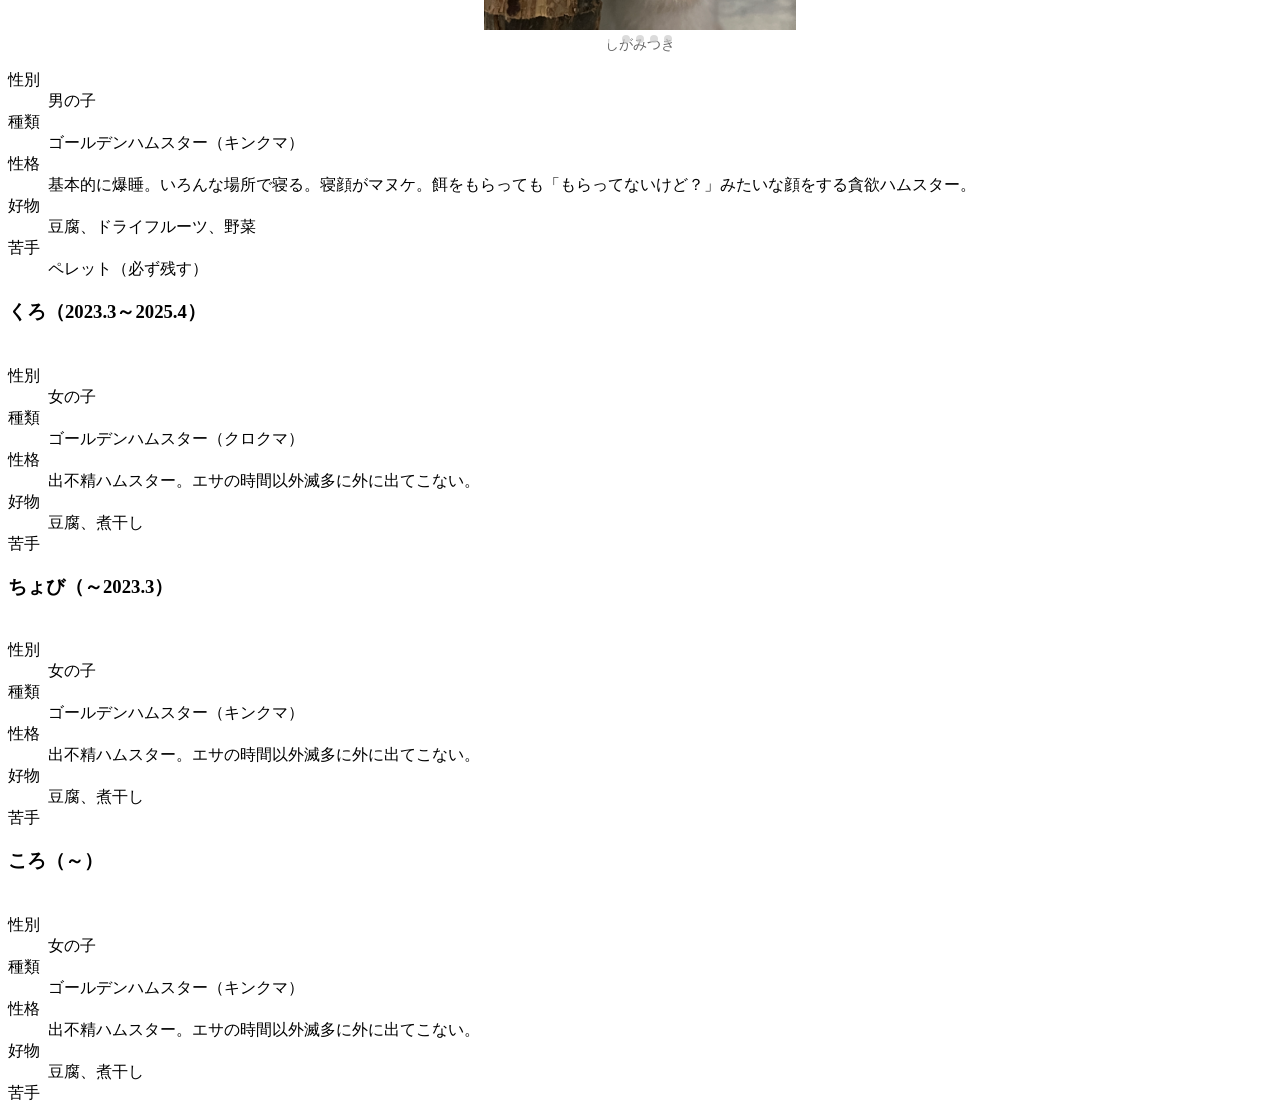
==== commit 39ef2d3a: "HTMLいったん終了？" ====
--- a/humstar/index.html
+++ b/humstar/index.html
@@ -4,6 +4,14 @@
         <meta charset="utf-8">
         <title>Humstar Life</title>
         <link rel="stylesheet" href="style.css">
+        <script src="https://cdn.jsdelivr.net/npm/@splidejs/splide@4.1.4/dist/js/splide.min.js"></script>
+        <link rel="stylesheet" href="https://cdn.jsdelivr.net/npm/@splidejs/splide@4.1.4/dist/css/splide.min.css">
+        <!-- Splideを初期化 -->
+        <script>
+            document.addEventListener( 'DOMContentLoaded', function () {
+            new Splide( '#image-carousel' ).mount();
+             } );
+        </script>
     </head>
     <body>
 
@@ -13,6 +21,7 @@
                 <ul class="header-nav">
                     <li><a href="#type">ハムスターの種類</a></li>
                     <li><a href="#breeding">飼育方法</a></li>
+                    <li><a href="#my-humstar">うちのハムスター</a></li>
                 </ul>
             </nav>
         </header>
@@ -32,7 +41,7 @@
             <!-- ゴールデンハムスター-->
              <article class="card">
                 <figure class="card_img">
-                    <img src="" alt="ゴールデンハムスター">
+                    <img src="images/ゴールデンハムスター.jpg" alt="ゴールデンハムスター">
                 </figure>
                 <h3 class="card_title">ゴールデンハムスター</h3>
                 <dl class="card_meta">
@@ -45,10 +54,10 @@
                  <a href="#golden" class="button">飼育方法を見る</a>
              </article>
 
-              <!-- ジャンガリアンハムスター-->
-               <article class="card">
-                <figure class="card_img">
-                    <img src="" alt="ジャンガリアンハムスター">
+            <!-- ジャンガリアンハムスター-->
+             <article class="card">
+                <figure class="card_img">
+                    <img src="images/ジャンガリアンハムスター.jpg" alt="ジャンガリアンハムスター">
                 </figure>
                 <h3 class="card_title">ジャンガリアンハムスター</h3>
                 <dl class="card_meta">
@@ -59,12 +68,12 @@
                 </dl>
                 <!-- 飼育方法へ飛ばすボタン -->
                  <a href="#djungarian" class="button">飼育方法を見る</a>
-              </article>
-
-             <!-- ロボロフスキーハムスター -->
-              <article class="card">
-                <figure class="card_img">
-                    <img src="" alt="ロボロフスキーハムスター">
+             </article>
+
+            <!-- ロボロフスキーハムスター -->
+             <article class="card">
+                <figure class="card_img">
+                    <img src="images/ロボロフスキーハムスター.jpg" alt="ロボロフスキーハムスター">
                 </figure>
                 <h3 class="card_title">ロボロフスキーハムスター</h3>
                 <dl class="card_meta">
@@ -75,12 +84,12 @@
                 </dl>
                 <!-- 飼育方法へ飛ばすボタン -->
                  <a href="#roborovsky" class="button">飼育方法を見る</a>
-              </article>
-
-              <!-- キャンベルハムスター -->
-               <article class="card">
-                <figure class="card_img">
-                    <img src="" alt="キャンベルハムスター">
+             </article>
+
+            <!-- キャンベルハムスター -->
+             <article class="card">
+                <figure class="card_img">
+                    <img src="images/キャンベルハムスター.jpg" alt="キャンベルハムスター">
                 </figure>
                 <h3 class="card_title">キャンベルハムスター</h3>
                 <dl class="card_meta">
@@ -91,37 +100,186 @@
                 </dl>
                 <!-- 飼育方法へ飛ばすボタン -->
                  <a href="#Campbell's" class="button">飼育方法を見る</a>
-               </article>
+             </article>
         </div>
 
         <!-- ハムスターの飼育方法 -->
-         <div id="breeding"class="breeding">
-            <h3>ハムスターの飼育方法</h3>
+        <div id="breeding"class="breeding">
+            <h2>ハムスターの飼育方法</h2>
             <p>ハムスターを健康に長く育てるために、基本的な飼育方法を紹介します</p>
 
             <!-- 飼育のキホン -->
              <section class="care">
-                <h4>すべてのハムスターに共通する飼育のキホン</h4>
+                <h3>すべてのハムスターに共通する飼育のキホン</h3>
                 <p>どの種類を飼う場合でも、まずは以下のつのキホン環境を整えてあげましょう。</p>
                 <dl class="care-meta">
                     <dt>飼育環境</dt><dd>環境の変化に慣れさせるために、最初の2～3日は触らないようにしましょう。ケージに布を掛けると、ハムスターが安心して過ごせるのでお勧めです。</dd>
                     <dt>必要なグッズ</dt><dd>ゲージ、回し車、給水器、エサ皿、巣箱、床材、トイレとトイレ砂</dd>
                     <dt>毎日の食事</dt><dd>主食にはハムスター専用のペレットや乾燥した野菜が適しています。水分を含むものはキッチンペーパー等で水分を取るか、極力避けましょう。ヒマワリの種などの種実類は脂肪分が高いため、おやつ程度に留めます。また、給水器の水は毎日取り換えましょう。</dd>
                     <dt>温度管理</dt><dd>適温は20℃～26℃です。寒さや暑さに非常に弱いため、エアコンや小動物用ヒーターでの24時間管理が必須です。</dd>
+                    <dt>注意点</dt><dd>無理に触ったり追いかけないようにしましょう。懐かせようとして無理に捕まえようとすると、恐怖で人間に怯えるようになってしまいます。急に動いたり、大きな音を出したりしないようにしましょう。ケージの近くで急に動いたり、大きな声を出したりするとパニックを起こすことがあります。</dd>
                 </dl>
              </section>
 
-             <!-- 種類別の飼育方法 -->
-              <h4>種類別の飼育ポイント</h4>
-              <p>それぞれの個性に合わせたお世話をしましょう！</p>
-
-              <!-- ゴールデンハムスター -->
-               <div id="golden" class="care">
+            <!-- 種類別の飼育方法(飼育方法を見るのジャンプ先) -->
+             <h3>種類別の飼育ポイント</h3>
+             <p>それぞれの個性に合わせたお世話をしましょう！</p>
+
+            <!-- ゴールデンハムスター -->
+             <div id="golden" class="care">
                 <h4>ゴールデンハムスターの飼育ポイント</h4>
                 <dl class="care-meta">
-                    <dt>ゲージサイズ</dt>
-                </dl>"
-               </div>
-         </div>
+                    <dt>ゲージサイズ</dt><dd>体が大きいため、幅60cm以上の広めのケージが必要です。</dd>
+                    <dt>お世話のコツ</dt><dd>縄張り意識が非常に強いため、必ず「1匹ずつ単独」で飼育します。</dd>
+                    <dt>なつかせ方</dt><dd>おっとりした性格なので、おやつを手から与えると早く仲良くなれるかも...？</dd>
+                </dl>
+             </div>
+
+            <!-- ジャンガリアンハムスター -->
+             <div id="djungarian" class="care">
+                <h4>ジャンガリアンハムスターの飼育ポイント</h4>
+                <dl class="care-meta">
+                    <dt>ゲージサイズ</dt><dd>一般的なハムスター用ケージ（幅45cm程度〜）で飼育可能です。</dd>
+                    <dt>お世話のコツ</dt><dd>基本は単独飼育。寒さに少し弱いので、冬場のヒーター対策が大切です。</dd>
+                    <dt>なつかせ方</dt><dd>比較的おとなしいですが、臆病な面もあるため最初は静かに見守りましょう。</dd>
+                </dl>
+             </div>
+
+            <!-- ロボロフスキーハムスター -->
+             <div id="roborovski" class="care">
+                <h4>ロボロフスキーハムスターの飼育ポイント</h4>
+                <dl class="care-meta">
+                    <dt>ゲージサイズ</dt><dd>体が小さいですが非常によく動くため、少し広めが理想です。</dd>
+                    <dt>お世話のコツ</dt><dd>すばしっこく脱走しやすいため、ケージの隙間の幅に注意します。</dd>
+                    <dt>なつかせ方</dt><dd>非常に臆病で観賞向きの種類です。手の上に乗せるなどの無理な接触は控えます。</dd>
+                </dl>
+             </div>
+
+            <!-- キャンベルハムスター -->
+             <div id="Campbell's" class="care">
+                <h4>キャンベルハムスターの飼育ポイント</h4>
+                <dl class="care-meta">
+                    <dt>ゲージサイズ</dt><dd>ジャンガリアン同様、標準的なサイズ（幅45cm程度〜）で問題ありません。</dd>
+                    <dt>お世話のコツ</dt><dd>野生味が強く噛みつきやすいため、手袋を用意しておくと安心です。</dd>
+                    <dt>なつかせ方</dt><dd>無理に触ろうとせず、時間をかけて環境と人の声に慣れさせます。</dd>
+                </dl>
+             </div>
+
+        </div>
+
+        <!-- うちのハムスター -->
+        <div id="my-humstar" class="my-humstar">
+            <h2>うちのハムスター</h2>
+            <p>私が飼っているハムスターを紹介します♫</p>
+
+            <!-- まめ -->
+             <div class="my-humstar-list">
+                <article class="my-humstar-card">
+                    <h3 class="my-humstar_title">まめ（2025.4～）</h3>
+                    <!-- 画像スライダー -->
+                    <section id="image-carousel" class="splide" aria-label="まめの写真">
+                        <div class="splide__track">
+                            <ul class="splide__list">
+                                <li class="splide__slide"><img src="images/しがみつき.jpg" alt="まめ_しがみつき"><div>しがみつき</div></li>
+                                <li class="splide__slide"><img src="images/ほうれん草.jpg" alt="まめ_ほうれん草"><div>ほうれん草</div></li>
+                                <li class="splide__slide"><img src="images/キャベツ.jpg" alt="まめ_キャベツ"><div>キャベツ</div></li>
+                                <li class="splide__slide"><img src="images/マヌケな寝顔.jpg" alt="まめ_マヌケな寝顔"><div>マヌケな寝顔</div></li>
+                                <li class="splide__slide"><img src="images/伸びるまめ.jpg" alt="まめ_伸びるまめ"><div>伸びるまめ</div></li>
+                            </ul>
+                        </div>
+                    </section>
+
+                    <dl class="my-humstar_meta">
+                        <dt>性別</dt><dd>男の子</dd>
+                        <dt>種類</dt><dd>ゴールデンハムスター（キンクマ）</dd>
+                        <dt>性格</dt><dd>基本的に爆睡。いろんな場所で寝る。寝顔がマヌケ。餌をもらっても「もらってないけど？」みたいな顔をする貪欲ハムスター。</dd>
+                        <dt>好物</dt><dd>豆腐、ドライフルーツ、野菜</dd>
+                        <dt>苦手</dt><dd>ペレット（必ず残す）</dd>
+                    </dl>
+                </article>
+             </div>
+            <!-- くろ -->
+             <div class="my-humsutar-list">
+                <article class="my-humstar-card">
+                    <h3 class="my-humstar-title">くろ（2023.3～2025.4）</h3>
+                    <!-- 画像スライダー -->
+                     <section id="image-carousel" class="splide" aria-label="くろの写真">
+                        <div class="splide__track">
+                            <ul class="splide__list">
+                                <li class="splide__slide"><img src="" alt=""><div></div></li>
+                                <li class="splide__slide"><img src="" alt=""><div></div></li>
+                                <li class="splide__slide"><img src="" alt=""><div></div></li>
+                                <li class="splide__slide"><img src="" alt=""><div></div></li>
+                                <li class="splide__slide"><img src="" alt=""><div></div></li>
+                            </ul>
+                        </div>
+                     </section>
+
+                     <dl class="my-humstar_meta">
+                        <dt>性別</dt><dd>女の子</dd>
+                        <dt>種類</dt><dd>ゴールデンハムスター（クロクマ）</dd>
+                        <dt>性格</dt><dd>出不精ハムスター。エサの時間以外滅多に外に出てこない。</dd>
+                        <dt>好物</dt><dd>豆腐、煮干し</dd>
+                        <dt>苦手</dt><dd></dd>
+                     </dl>
+                </article>
+             </div>
+
+            <!-- ちょび -->
+             <div class="my-humstar-list">
+                <article class="my-humstar-card">
+                    <h3 class="my-humstar-title">ちょび（～2023.3）</h3>
+                    <!-- 画像スライダー -->
+                     <section id="image-carousel" class="splide" aria-label="ちょびの写真">
+                         <div class="splide__track">
+                             <ul class="splide__list">
+                                 <li class="splide__slide"><img src="" alt=""><div></div></li>
+                                 <li class="splide__slide"><img src="" alt=""><div></div></li>
+                                 <li class="splide__slide"><img src="" alt=""><div></div></li>
+                                 <li class="splide__slide"><img src="" alt=""><div></div></li>
+                                 <li class="splide__slide"><img src="" alt=""><div></div></li>
+                             </ul>
+                         </div>
+                     </section> 
+
+                     <dl class="my-humstar_meta">
+                        <dt>性別</dt><dd>女の子</dd>
+                        <dt>種類</dt><dd>ゴールデンハムスター（キンクマ）</dd>
+                        <dt>性格</dt><dd>出不精ハムスター。エサの時間以外滅多に外に出てこない。</dd>
+                        <dt>好物</dt><dd>豆腐、煮干し</dd>
+                        <dt>苦手</dt><dd></dd>
+                     </dl>
+                </article>
+             </div>
+
+            <!-- ころ -->
+             <div class="my-humstar-list">
+                <article class="my-humstar-card">
+                    <h3 class="my-humstar-title">ころ（～）</h3>
+                    <!-- 画像スライダー -->
+                     <section id="image-carousel" class="splide" aria-label="ころの写真">
+                        <div class="splide__track">
+                            <ul class="splide__list">
+                                <li class="splide__slide"><img src="" alt=""><div></div></li>
+                                <li class="splide__slide"><img src="" alt=""><div></div></li>
+                                <li class="splide__slide"><img src="" alt=""><div></div></li>
+                                <li class="splide__slide"><img src="" alt=""><div></div></li>
+                                <li class="splide__slide"><img src="" alt=""><div></div></li>
+                            </ul>
+                        </div>
+                     </section>
+
+                     <dl class="my-humstar_meta">
+                        <dt>性別</dt><dd>女の子</dd>
+                        <dt>種類</dt><dd>ゴールデンハムスター（キンクマ）</dd>
+                        <dt>性格</dt><dd>出不精ハムスター。エサの時間以外滅多に外に出てこない。</dd>
+                        <dt>好物</dt><dd>豆腐、煮干し</dd>
+                        <dt>苦手</dt><dd></dd>
+                     </dl>
+                </article>  
+             </div>
+            
+        </div>
+        
     </body>
 </html>
